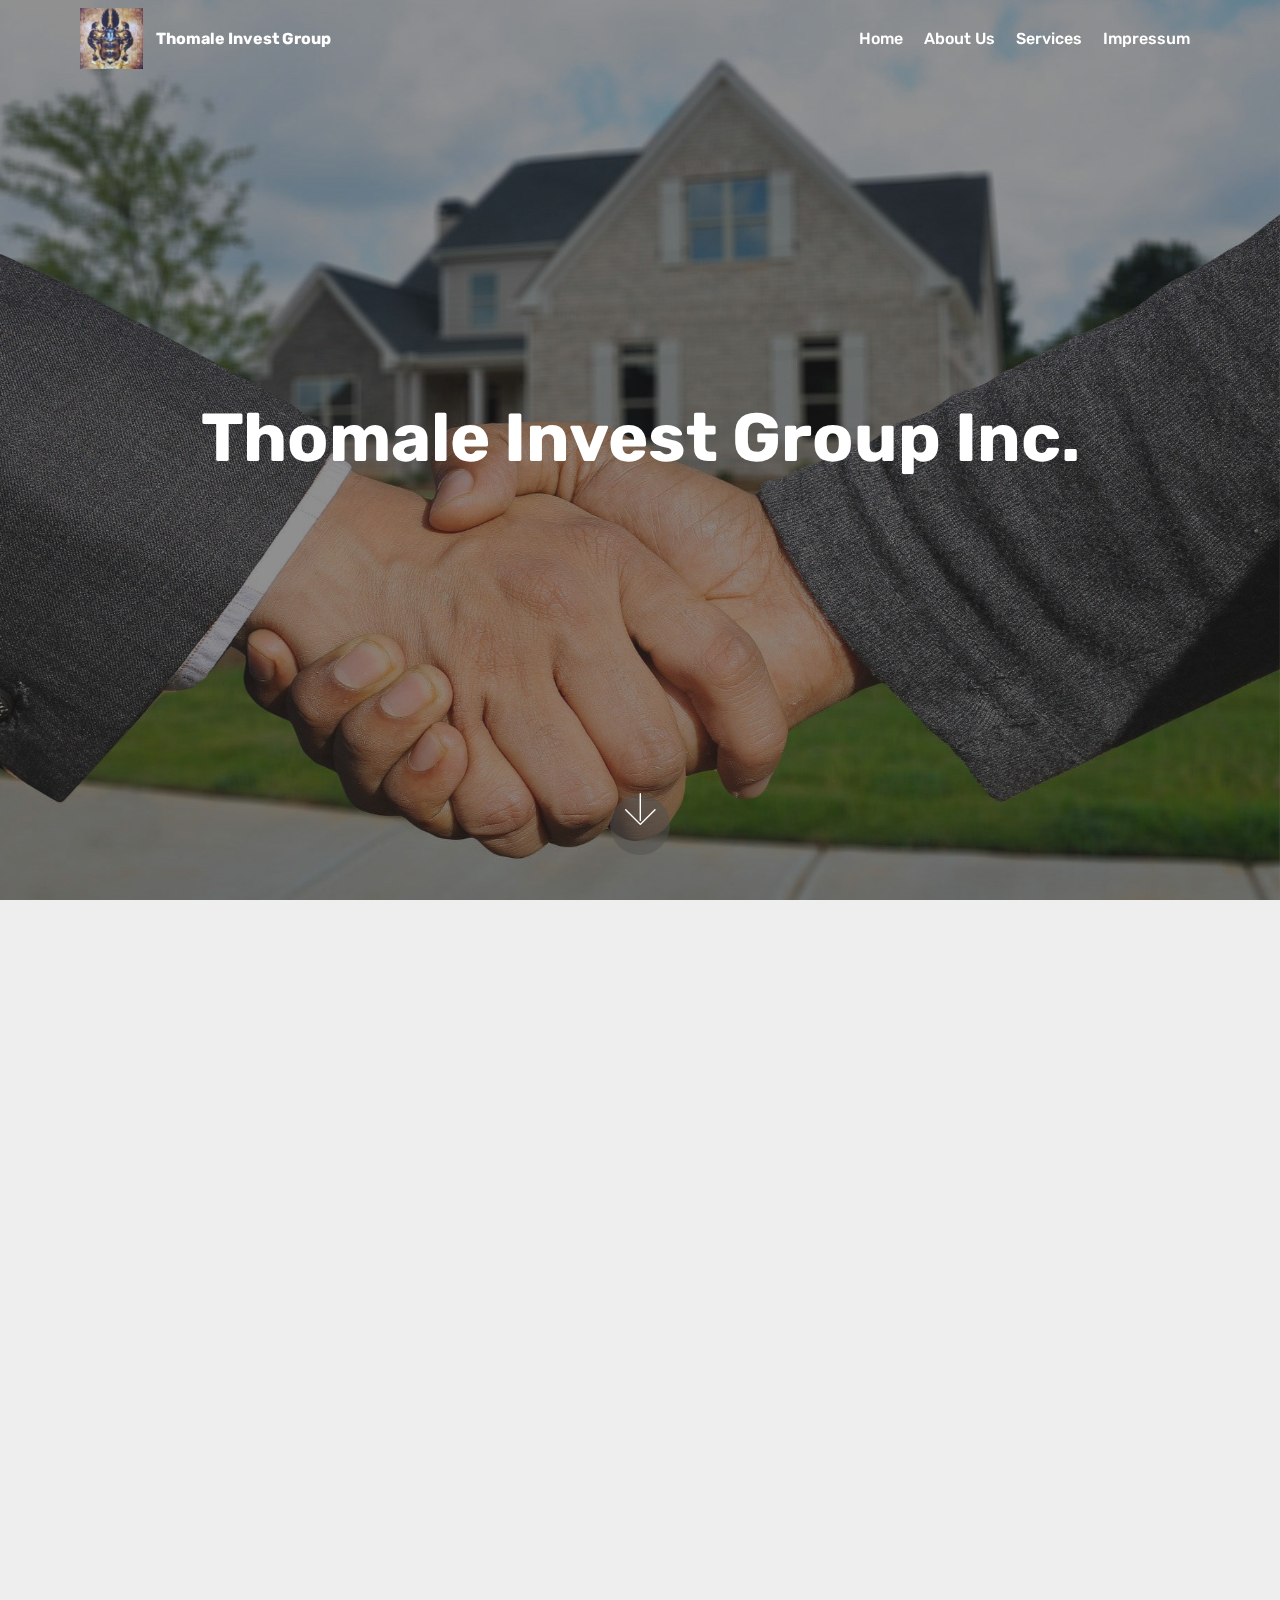
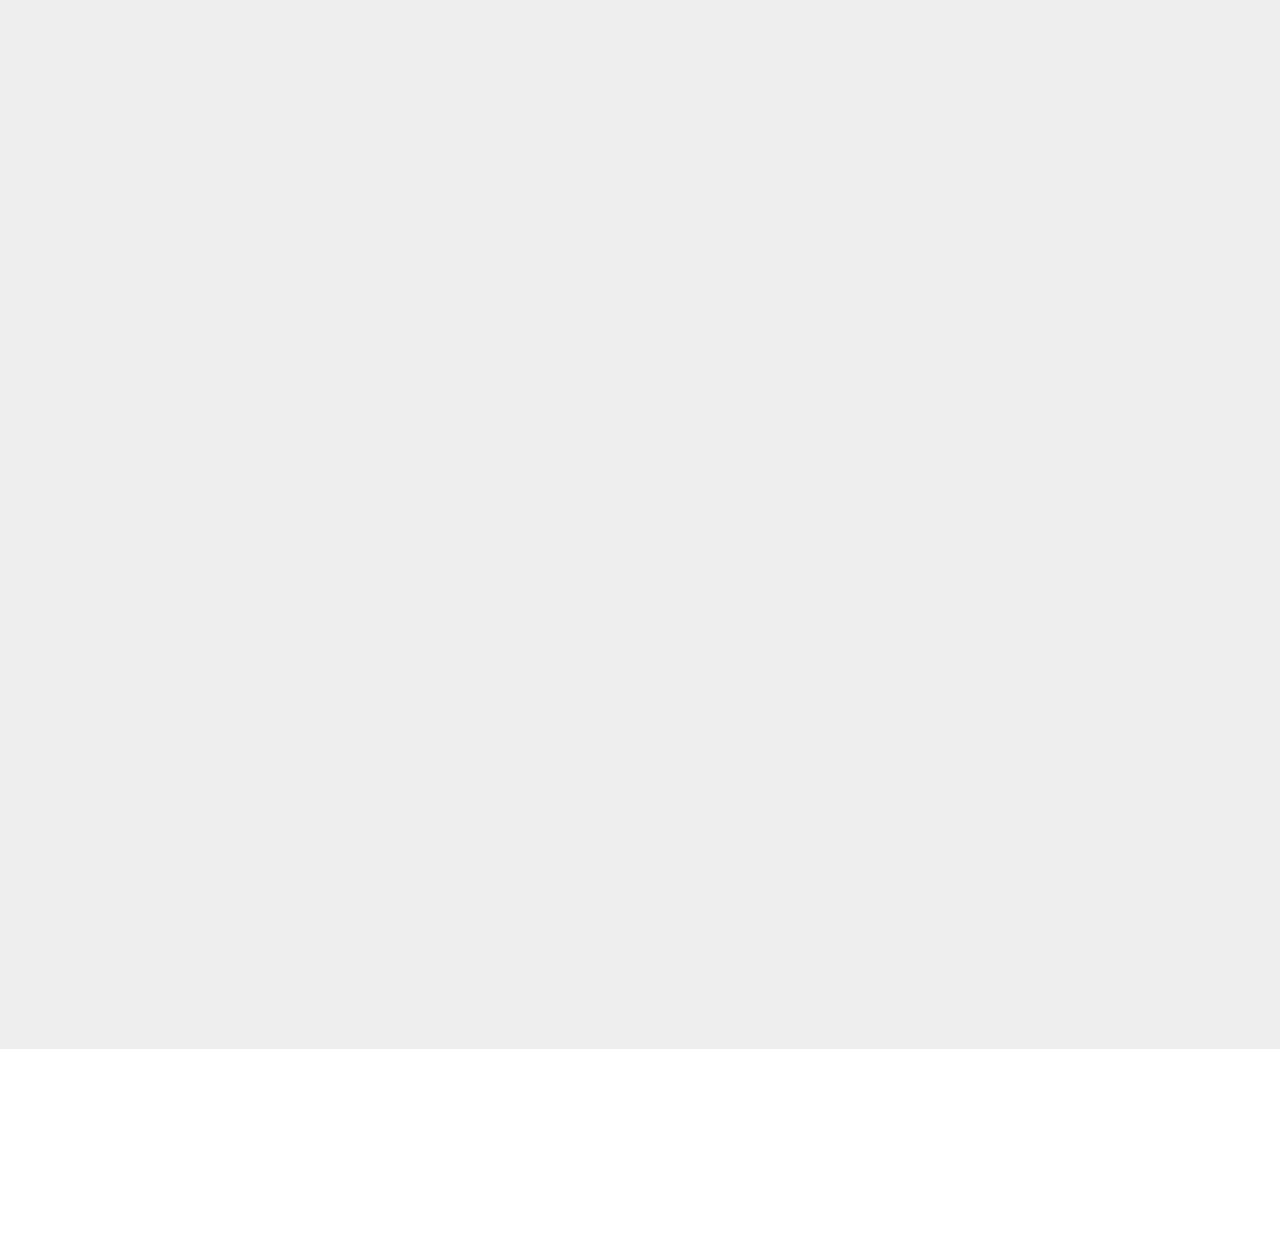
==== impressum.html @ fad1cc2f "Review fixes" ====
<!DOCTYPE html>
<html>

<head>

    <meta charset="UTF-8">
    <meta http-equiv="X-UA-Compatible" content="IE=edge">
    <meta name="viewport" content="width=device-width, initial-scale=1, minimum-scale=1">
    <link rel="shortcut icon" href="assets/images/whatsapp-image-2020-10-21-at-6.54.36-pm-121x121.jpeg" type="image/x-icon">
    <meta name="description" content="">


    <title>Home</title>
    <link rel="stylesheet" href="assets/web/assets/mobirise-icons/mobirise-icons.css">
    <link rel="stylesheet" href="assets/bootstrap/css/bootstrap.min.css">
    <link rel="stylesheet" href="assets/bootstrap/css/bootstrap-grid.min.css">
    <link rel="stylesheet" href="assets/bootstrap/css/bootstrap-reboot.min.css">
    <link rel="stylesheet" href="assets/tether/tether.min.css">
    <link rel="stylesheet" href="assets/dropdown/css/style.css">
    <link rel="stylesheet" href="assets/animatecss/animate.min.css">
    <link rel="stylesheet" href="assets/socicon/css/styles.css">
    <link rel="stylesheet" href="assets/theme/css/style.css">
    <link rel="preload" as="style" href="assets/mobirise/css/mbr-additional.css">
    <link rel="stylesheet" href="assets/mobirise/css/mbr-additional.css" type="text/css">




</head>

<body>

    <section class="menu cid-seFHYPfTKw" once="menu" id="menu2-0">

        <nav class="navbar navbar-expand beta-menu navbar-dropdown align-items-center navbar-fixed-top navbar-toggleable-sm bg-color transparent">
            <button class="navbar-toggler navbar-toggler-right" type="button" data-toggle="collapse" data-target="#navbarSupportedContent" aria-controls="navbarSupportedContent" aria-expanded="false" aria-label="Toggle navigation">
            <div class="hamburger">
                <span></span>
                <span></span>
                <span></span>
                <span></span>
            </div>
        </button>
            <div class="menu-logo">
                <div class="navbar-brand">
                    <span class="navbar-logo">
                    <a href="index.html">
                        <img src="assets/images/whatsapp-image-2020-10-21-at-6.54.36-pm-121x121.jpeg" alt="Logo" style="height: 3.8rem;">
                    </a>
                </span>
                    <span class="navbar-caption-wrap"><a class="navbar-caption text-white display-4" href="index.html">
                        Thomale Invest Group</a></span>
                </div>
            </div>
            <div class="collapse navbar-collapse" id="navbarSupportedContent">
                <ul class="navbar-nav nav-dropdown nav-right" data-app-modern-menu="true">
                    <li class="nav-item">
                        <a class="nav-link link text-white text-primary display-4" href="index.html">
                        Home</a>
                    </li>
                    <li class="nav-item"><a class="nav-link link text-white text-primary display-4" href="index.html#content4-6">
                        About Us</a></li>
                    <li class="nav-item">
                        <a class="nav-link link text-white text-primary display-4" href="index.html#services1-5">
                        Services</a>
                    </li>
                    <li class="nav-item">
                        <a class="nav-link link text-white text-primary display-4" href="impressum.html">Impressum</a>
                    </li>
                </ul>

            </div>
        </nav>
    </section>


    <section class="cid-seFJC91Iyc mbr-fullscreen mbr-parallax-background" id="header2-2">



        <div class="mbr-overlay" style="opacity: 0.5; background-color: rgb(35, 35, 35);"></div>

        <div class="container align-center">
            <div class="row justify-content-md-center">
                <div class="mbr-white col-md-10">
                    <h1 class="mbr-section-title mbr-bold pb-3 mbr-fonts-style display-1">
                        Thomale Invest Group Inc.</h1>
                </div>
            </div>
        </div>
        <div class="mbr-arrow hidden-sm-down" aria-hidden="true">
            <a href="#next">
                <i class="mbri-down mbr-iconfont"></i>
            </a>
        </div>
    </section>


    <section class="mbr-section content4 cid-seMXXVkCe4" id="content4-a">



        <div class="container">
            <div class="media-container-row">
                <div class="title col-12 col-md-8">
                    <h2 class="align-center pb-3 mbr-fonts-style display-2">
                        Impressum</h2>
                </div>
            </div>
        </div>
    </section>

    <section class="mbr-section article content1 cid-seMY2ea6zZ" id="content1-b">

        <div class="container">
            <div class="media-container-row">
                <div class="mbr-text col-12 mbr-fonts-style display-7 col-md-8">
                    <p><br></p>
                    <p><strong>Address</strong></p>
                    <p>Thomale Invest Group Inc.</p>
                    <p>Westgate Center, Bonita Beach Road , Suite 1-3</p>
                    <p>Bonita Springs FLORIDA 3665</p>
                    <p>USA</p>
                    <p><strong>Disclaimer</strong></p>
                    <p><strong><br></strong></p>
                    <p><strong>Limitation of liability for internal content</strong></p>
                    <p><strong><br></strong></p>
                    <p>The content of our website has been compiled with meticulous care and to the best of our knowledge. However, we cannot assume any liability for the up-to-dateness, completeness or accuracy of any of the pages.</p>
                    <p><br></p>
                    <p>We as service providers are liable for our own content on these pages in accordance with general laws. However, we as service providers are not under obligation to monitor external information provided or stored on our website. Once
                        we have become aware of a specific infringement of the law, we will immediately remove the content in question. Any liability concerning this matter can only be assumed from the point in time at which the infringement becomes known
                        to us.</p>
                    <p><strong><br></strong></p>
                    <p><strong>Limitation of liability for external links and offers</strong></p>
                    <p><strong><br></strong></p>
                    <p>Our website contains links/offers to the websites of third parties („external links/offers“). As the content of these websites is not under our control, we cannot assume any liability for such external content. In all cases, the provider
                        of information of the linked websites is liable for the content and accuracy of the information provided. At the point in time when the links were placed, no infringements of the law were recognisable to us. As soon as an infringement
                        of the law becomes known to us, we will immediately remove the link in question.</p>
                    <p><strong><br></strong></p>
                    <p><strong>Copyright</strong></p>
                    <p><strong><br></strong></p>
                    <p>The content and works published on this website are governed by the copyright laws. Any duplication, processing, distribution or any form of utilization beyond the scope of copyright law shall require the prior written consent of the
                        author or authors in question.</p>
                    <p><strong><br></strong></p>
                    <p><strong>Data Protection</strong></p>
                    <p><strong><br></strong></p>
                    <p>A visit to our website can result in the storage on our server of information about the access (date, time, page accessed). This does not represent any analysis of personal data (e.g., name, address or e-mail address). If personal
                        data are collected, this only occurs – to the extent possible – with the prior consent of the user of the website. Any forwarding of the data to third parties without the express consent of the user shall not take place.</p>
                    <p><strong><br></strong></p>
                    <p>The use by third parties of all published contact details for the purpose of advertising is expressly excluded. We reserve the right to take legal steps in the case of the unsolicited sending of advertising information; e.g., by means
                        of spam mail.</p>
                    <p><strong><br></strong></p>
                </div>
            </div>
        </div>
    </section>

    <section class="cid-seFKuv2isV mbr-reveal" id="footer2-4">

        <div class="container">
            <div class="footer-lower">
                <div class="media-container-row">
                    <div class="col-sm-12">
                        <hr>
                    </div>
                </div>
                <div class="media-container-row mbr-white">
                    <div class="col-sm-6 copyright">
                        <p class="mbr-text mbr-fonts-style display-7">
                            © Copyright 2020 Thomale Invest Group Inc - All Rights Reserved
                        </p>
                    </div>
                    <div class="col-md-6">

                    </div>
                </div>
            </div>
        </div>
    </section>
    <script src="assets/web/assets/jquery/jquery.min.js"></script>
    <script src="assets/popper/popper.min.js"></script>
    <script src="assets/bootstrap/js/bootstrap.min.js"></script>
    <script src="assets/tether/tether.min.js"></script>
    <script src="assets/smoothscroll/smooth-scroll.js"></script>
    <script src="assets/dropdown/js/nav-dropdown.js"></script>
    <script src="assets/dropdown/js/navbar-dropdown.js"></script>
    <script src="assets/touchswipe/jquery.touch-swipe.min.js"></script>
    <script src="assets/viewportchecker/jquery.viewportchecker.js"></script>
    <script src="assets/parallax/jarallax.min.js"></script>
    <script src="assets/theme/js/script.js"></script>


    <div id="scrollToTop" class="scrollToTop mbr-arrow-up"><a style="text-align: center;"><i class="mbr-arrow-up-icon mbr-arrow-up-icon-cm cm-icon cm-icon-smallarrow-up"></i></a></div>
    <input name="animation" type="hidden">
</body>

</html>
---- assets/web/assets/mobirise-icons/mobirise-icons.css ----
@font-face {
  font-family: 'MobiriseIcons';
  src:  url('mobirise-icons.eot?spat4u');
  src:  url('mobirise-icons.eot?spat4u#iefix') format('embedded-opentype'),
    url('mobirise-icons.ttf?spat4u') format('truetype'),
    url('mobirise-icons.woff?spat4u') format('woff'),
    url('mobirise-icons.svg?spat4u#MobiriseIcons') format('svg');
  font-weight: normal;
  font-style: normal;
  font-display: swap;
}

[class^="mbri-"], [class*=" mbri-"] {
  /* use !important to prevent issues with browser extensions that change fonts */
  font-family: MobiriseIcons !important;
  speak: none;
  font-style: normal;
  font-weight: normal;
  font-variant: normal;
  text-transform: none;
  line-height: 1;

  /* Better Font Rendering =========== */
  -webkit-font-smoothing: antialiased;
  -moz-osx-font-smoothing: grayscale;
}

.mbri-add-submenu:before {
  content: "\e900";
}
.mbri-alert:before {
  content: "\e901";
}
.mbri-align-center:before {
  content: "\e902";
}
.mbri-align-justify:before {
  content: "\e903";
}
.mbri-align-left:before {
  content: "\e904";
}
.mbri-align-right:before {
  content: "\e905";
}
.mbri-android:before {
  content: "\e906";
}
.mbri-apple:before {
  content: "\e907";
}
.mbri-arrow-down:before {
  content: "\e908";
}
.mbri-arrow-next:before {
  content: "\e909";
}
.mbri-arrow-prev:before {
  content: "\e90a";
}
.mbri-arrow-up:before {
  content: "\e90b";
}
.mbri-bold:before {
  content: "\e90c";
}
.mbri-bookmark:before {
  content: "\e90d";
}
.mbri-bootstrap:before {
  content: "\e90e";
}
.mbri-briefcase:before {
  content: "\e90f";
}
.mbri-browse:before {
  content: "\e910";
}
.mbri-bulleted-list:before {
  content: "\e911";
}
.mbri-calendar:before {
  content: "\e912";
}
.mbri-camera:before {
  content: "\e913";
}
.mbri-cart-add:before {
  content: "\e914";
}
.mbri-cart-full:before {
  content: "\e915";
}
.mbri-cash:before {
  content: "\e916";
}
.mbri-change-style:before {
  content: "\e917";
}
.mbri-chat:before {
  content: "\e918";
}
.mbri-clock:before {
  content: "\e919";
}
.mbri-close:before {
  content: "\e91a";
}
.mbri-cloud:before {
  content: "\e91b";
}
.mbri-code:before {
  content: "\e91c";
}
.mbri-contact-form:before {
  content: "\e91d";
}
.mbri-credit-card:before {
  content: "\e91e";
}
.mbri-cursor-click:before {
  content: "\e91f";
}
.mbri-cust-feedback:before {
  content: "\e920";
}
.mbri-database:before {
  content: "\e921";
}
.mbri-delivery:before {
  content: "\e922";
}
.mbri-desktop:before {
  content: "\e923";
}
.mbri-devices:before {
  content: "\e924";
}
.mbri-down:before {
  content: "\e925";
}
.mbri-download:before {
  content: "\e989";
}
.mbri-drag-n-drop:before {
  content: "\e927";
}
.mbri-drag-n-drop2:before {
  content: "\e928";
}
.mbri-edit:before {
  content: "\e929";
}
.mbri-edit2:before {
  content: "\e92a";
}
.mbri-error:before {
  content: "\e92b";
}
.mbri-extension:before {
  content: "\e92c";
}
.mbri-features:before {
  content: "\e92d";
}
.mbri-file:before {
  content: "\e92e";
}
.mbri-flag:before {
  content: "\e92f";
}
.mbri-folder:before {
  content: "\e930";
}
.mbri-gift:before {
  content: "\e931";
}
.mbri-github:before {
  content: "\e932";
}
.mbri-globe:before {
  content: "\e933";
}
.mbri-globe-2:before {
  content: "\e934";
}
.mbri-growing-chart:before {
  content: "\e935";
}
.mbri-hearth:before {
  content: "\e936";
}
.mbri-help:before {
  content: "\e937";
}
.mbri-home:before {
  content: "\e938";
}
.mbri-hot-cup:before {
  content: "\e939";
}
.mbri-idea:before {
  content: "\e93a";
}
.mbri-image-gallery:before {
  content: "\e93b";
}
.mbri-image-slider:before {
  content: "\e93c";
}
.mbri-info:before {
  content: "\e93d";
}
.mbri-italic:before {
  content: "\e93e";
}
.mbri-key:before {
  content: "\e93f";
}
.mbri-laptop:before {
  content: "\e940";
}
.mbri-layers:before {
  content: "\e941";
}
.mbri-left-right:before {
  content: "\e942";
}
.mbri-left:before {
  content: "\e943";
}
.mbri-letter:before {
  content: "\e944";
}
.mbri-like:before {
  content: "\e945";
}
.mbri-link:before {
  content: "\e946";
}
.mbri-lock:before {
  content: "\e947";
}
.mbri-login:before {
  content: "\e948";
}
.mbri-logout:before {
  content: "\e949";
}
.mbri-magic-stick:before {
  content: "\e94a";
}
.mbri-map-pin:before {
  content: "\e94b";
}
.mbri-menu:before {
  content: "\e94c";
}
.mbri-mobile:before {
  content: "\e94d";
}
.mbri-mobile2:before {
  content: "\e94e";
}
.mbri-mobirise:before {
  content: "\e94f";
}
.mbri-more-horizontal:before {
  content: "\e950";
}
.mbri-more-vertical:before {
  content: "\e951";
}
.mbri-music:before {
  content: "\e952";
}
.mbri-new-file:before {
  content: "\e953";
}
.mbri-numbered-list:before {
  content: "\e954";
}
.mbri-opened-folder:before {
  content: "\e955";
}
.mbri-pages:before {
  content: "\e956";
}
.mbri-paper-plane:before {
  content: "\e957";
}
.mbri-paperclip:before {
  content: "\e958";
}
.mbri-photo:before {
  content: "\e959";
}
.mbri-photos:before {
  content: "\e95a";
}
.mbri-pin:before {
  content: "\e95b";
}
.mbri-play:before {
  content: "\e95c";
}
.mbri-plus:before {
  content: "\e95d";
}
.mbri-preview:before {
  content: "\e95e";
}
.mbri-print:before {
  content: "\e95f";
}
.mbri-protect:before {
  content: "\e960";
}
.mbri-question:before {
  content: "\e961";
}
.mbri-quote-left:before {
  content: "\e962";
}
.mbri-quote-right:before {
  content: "\e963";
}
.mbri-refresh:before {
  content: "\e964";
}
.mbri-responsive:before {
  content: "\e965";
}
.mbri-right:before {
  content: "\e966";
}
.mbri-rocket:before {
  content: "\e967";
}
.mbri-sad-face:before {
  content: "\e968";
}
.mbri-sale:before {
  content: "\e969";
}
.mbri-save:before {
  content: "\e96a";
}
.mbri-search:before {
  content: "\e96b";
}
.mbri-setting:before {
  content: "\e96c";
}
.mbri-setting2:before {
  content: "\e96d";
}
.mbri-setting3:before {
  content: "\e96e";
}
.mbri-share:before {
  content: "\e96f";
}
.mbri-shopping-bag:before {
  content: "\e970";
}
.mbri-shopping-basket:before {
  content: "\e971";
}
.mbri-shopping-cart:before {
  content: "\e972";
}
.mbri-sites:before {
  content: "\e973";
}
.mbri-smile-face:before {
  content: "\e974";
}
.mbri-speed:before {
  content: "\e975";
}
.mbri-star:before {
  content: "\e976";
}
.mbri-success:before {
  content: "\e977";
}
.mbri-sun:before {
  content: "\e978";
}
.mbri-sun2:before {
  content: "\e979";
}
.mbri-tablet:before {
  content: "\e97a";
}
.mbri-tablet-vertical:before {
  content: "\e97b";
}
.mbri-target:before {
  content: "\e97c";
}
.mbri-timer:before {
  content: "\e97d";
}
.mbri-to-ftp:before {
  content: "\e97e";
}
.mbri-to-local-drive:before {
  content: "\e97f";
}
.mbri-touch-swipe:before {
  content: "\e980";
}
.mbri-touch:before {
  content: "\e981";
}
.mbri-trash:before {
  content: "\e982";
}
.mbri-underline:before {
  content: "\e983";
}
.mbri-unlink:before {
  content: "\e984";
}
.mbri-unlock:before {
  content: "\e985";
}
.mbri-up-down:before {
  content: "\e986";
}
.mbri-up:before {
  content: "\e987";
}
.mbri-update:before {
  content: "\e988";
}
.mbri-upload:before {
 content: "\e926"; 
}
.mbri-user:before {
  content: "\e98a";
}
.mbri-user2:before {
  content: "\e98b";
}
.mbri-users:before {
  content: "\e98c";
}
.mbri-video:before {
  content: "\e98d";
}
.mbri-video-play:before {
  content: "\e98e";
}
.mbri-watch:before {
  content: "\e98f";
}
.mbri-website-theme:before {
  content: "\e990";
}
.mbri-wifi:before {
  content: "\e991";
}
.mbri-windows:before {
  content: "\e992";
}
.mbri-zoom-out:before {
  content: "\e993";
}
.mbri-redo:before {
  content: "\e994";
}
.mbri-undo:before {
  content: "\e995";
}
---- assets/dropdown/css/style.css ----
.navbar-dropdown {
  left: 0;
  padding: 0;
  position: absolute;
  right: 0;
  top: 0;
  transition: all 0.45s ease;
  z-index: 1030;
  background: #282828; }
  .navbar-dropdown .navbar-logo {
    margin-right: 0.8rem;
    transition: margin 0.3s ease-in-out;
    vertical-align: middle; }
    .navbar-dropdown .navbar-logo img {
      height: 3.125rem;
      transition: all 0.3s ease-in-out; }
    .navbar-dropdown .navbar-logo.mbr-iconfont {
      font-size: 3.125rem;
      line-height: 3.125rem; }
  .navbar-dropdown .navbar-caption {
    font-weight: 700;
    white-space: normal;
    vertical-align: -4px;
    line-height: 3.125rem !important; }
    .navbar-dropdown .navbar-caption, .navbar-dropdown .navbar-caption:hover {
      color: inherit;
      text-decoration: none; }
  .navbar-dropdown .mbr-iconfont + .navbar-caption {
    vertical-align: -1px; }
  .navbar-dropdown.navbar-fixed-top {
    position: fixed; }
  .navbar-dropdown .navbar-brand span {
    vertical-align: -4px; }
  .navbar-dropdown.bg-color.transparent {
    background: none; }
  .navbar-dropdown.navbar-short .navbar-brand {
    padding: 0.625rem 0; }
    .navbar-dropdown.navbar-short .navbar-brand span {
      vertical-align: -1px; }
  .navbar-dropdown.navbar-short .navbar-caption {
    line-height: 2.375rem !important;
    vertical-align: -2px; }
  .navbar-dropdown.navbar-short .navbar-logo {
    margin-right: 0.5rem; }
    .navbar-dropdown.navbar-short .navbar-logo img {
      height: 2.375rem; }
    .navbar-dropdown.navbar-short .navbar-logo.mbr-iconfont {
      font-size: 2.375rem;
      line-height: 2.375rem; }
  .navbar-dropdown.navbar-short .mbr-table-cell {
    height: 3.625rem; }
  .navbar-dropdown .navbar-close {
    left: 0.6875rem;
    position: fixed;
    top: 0.75rem;
    z-index: 1000; }
  .navbar-dropdown .hamburger-icon {
    content: "";
    display: inline-block;
    vertical-align: middle;
    width: 16px;
    -webkit-box-shadow: 0 -6px 0 1px #282828,0 0 0 1px #282828,0 6px 0 1px #282828;
    -moz-box-shadow: 0 -6px 0 1px #282828,0 0 0 1px #282828,0 6px 0 1px #282828;
    box-shadow: 0 -6px 0 1px #282828,0 0 0 1px #282828,0 6px 0 1px #282828; }

.dropdown-menu .dropdown-toggle[data-toggle="dropdown-submenu"]::after {
  border-bottom: 0.35em solid transparent;
  border-left: 0.35em solid;
  border-right: 0;
  border-top: 0.35em solid transparent;
  margin-left: 0.3rem; }

.dropdown-menu .dropdown-item:focus {
  outline: 0; }

.nav-dropdown {
  font-size: 0.75rem;
  font-weight: 500;
  height: auto !important; }
  .nav-dropdown .nav-btn {
    padding-left: 1rem; }
  .nav-dropdown .link {
    margin: .667em 1.667em;
    font-weight: 500;
    padding: 0;
    transition: color .2s ease-in-out; }
    .nav-dropdown .link.dropdown-toggle {
      margin-right: 2.583em; }
      .nav-dropdown .link.dropdown-toggle::after {
        margin-left: .25rem;
        border-top: 0.35em solid;
        border-right: 0.35em solid transparent;
        border-left: 0.35em solid transparent;
        border-bottom: 0; }
      .nav-dropdown .link.dropdown-toggle[aria-expanded="true"] {
        margin: 0;
        padding: 0.667em 3.263em  0.667em 1.667em; }
  .nav-dropdown .link::after,
  .nav-dropdown .dropdown-item::after {
    color: inherit; }
  .nav-dropdown .btn {
    font-size: 0.75rem;
    font-weight: 700;
    letter-spacing: 0;
    margin-bottom: 0;
    padding-left: 1.25rem;
    padding-right: 1.25rem; }
  .nav-dropdown .dropdown-menu {
    border-radius: 0;
    border: 0;
    left: 0;
    margin: 0;
    padding-bottom: 1.25rem;
    padding-top: 1.25rem;
    position: relative; }
  .nav-dropdown .dropdown-submenu {
    margin-left: 0.125rem;
    top: 0; }
  .nav-dropdown .dropdown-item {
    font-weight: 500;
    line-height: 2;
    padding: 0.3846em 4.615em 0.3846em 1.5385em;
    position: relative;
    transition: color .2s ease-in-out, background-color .2s ease-in-out; }
    .nav-dropdown .dropdown-item::after {
      margin-top: -0.3077em;
      position: absolute;
      right: 1.1538em;
      top: 50%; }
    .nav-dropdown .dropdown-item:focus, .nav-dropdown .dropdown-item:hover {
      background: none; }

@media (max-width: 767px) {
  .nav-dropdown.navbar-toggleable-sm {
    bottom: 0;
    display: none;
    left: 0;
    overflow-x: hidden;
    position: fixed;
    top: 0;
    transform: translateX(-100%);
    -ms-transform: translateX(-100%);
    -webkit-transform: translateX(-100%);
    width: 18.75rem;
    z-index: 999; } }
.nav-dropdown.navbar-toggleable-xl {
  bottom: 0;
  display: none;
  left: 0;
  overflow-x: hidden;
  position: fixed;
  top: 0;
  transform: translateX(-100%);
  -ms-transform: translateX(-100%);
  -webkit-transform: translateX(-100%);
  width: 18.75rem;
  z-index: 999; }

.nav-dropdown-sm {
  display: block !important;
  overflow-x: hidden;
  overflow: auto;
  padding-top: 3.875rem; }
  .nav-dropdown-sm::after {
    content: "";
    display: block;
    height: 3rem;
    width: 100%; }
  .nav-dropdown-sm.collapse.in ~ .navbar-close {
    display: block !important; }
  .nav-dropdown-sm.collapsing, .nav-dropdown-sm.collapse.in {
    transform: translateX(0);
    -ms-transform: translateX(0);
    -webkit-transform: translateX(0);
    transition: all 0.25s ease-out;
    -webkit-transition: all 0.25s ease-out;
    background: #282828; }
  .nav-dropdown-sm.collapsing[aria-expanded="false"] {
    transform: translateX(-100%);
    -ms-transform: translateX(-100%);
    -webkit-transform: translateX(-100%); }
  .nav-dropdown-sm .nav-item {
    display: block;
    margin-left: 0 !important;
    padding-left: 0; }
  .nav-dropdown-sm .link,
  .nav-dropdown-sm .dropdown-item {
    border-top: 1px dotted rgba(255, 255, 255, 0.1);
    font-size: 0.8125rem;
    line-height: 1.6;
    margin: 0 !important;
    padding: 0.875rem 2.4rem 0.875rem 1.5625rem !important;
    position: relative;
    white-space: normal; }
    .nav-dropdown-sm .link:focus, .nav-dropdown-sm .link:hover,
    .nav-dropdown-sm .dropdown-item:focus,
    .nav-dropdown-sm .dropdown-item:hover {
      background: rgba(0, 0, 0, 0.2) !important;
      color: #c0a375; }
  .nav-dropdown-sm .nav-btn {
    position: relative;
    padding: 1.5625rem 1.5625rem 0 1.5625rem; }
    .nav-dropdown-sm .nav-btn::before {
      border-top: 1px dotted rgba(255, 255, 255, 0.1);
      content: "";
      left: 0;
      position: absolute;
      top: 0;
      width: 100%; }
    .nav-dropdown-sm .nav-btn + .nav-btn {
      padding-top: 0.625rem; }
      .nav-dropdown-sm .nav-btn + .nav-btn::before {
        display: none; }
  .nav-dropdown-sm .btn {
    padding: 0.625rem 0; }
  .nav-dropdown-sm .dropdown-toggle[data-toggle="dropdown-submenu"]::after {
    margin-left: .25rem;
    border-top: 0.35em solid;
    border-right: 0.35em solid transparent;
    border-left: 0.35em solid transparent;
    border-bottom: 0; }
  .nav-dropdown-sm .dropdown-toggle[data-toggle="dropdown-submenu"][aria-expanded="true"]::after {
    border-top: 0;
    border-right: 0.35em solid transparent;
    border-left: 0.35em solid transparent;
    border-bottom: 0.35em solid; }
  .nav-dropdown-sm .dropdown-menu {
    margin: 0;
    padding: 0;
    position: relative;
    top: 0;
    left: 0;
    width: 100%;
    border: 0;
    float: none;
    border-radius: 0;
    background: none; }
  .nav-dropdown-sm .dropdown-submenu {
    left: 100%;
    margin-left: 0.125rem;
    margin-top: -1.25rem;
    top: 0; }

.navbar-toggleable-sm .nav-dropdown .dropdown-menu {
  position: absolute; }

.navbar-toggleable-sm .nav-dropdown .dropdown-submenu {
  left: 100%;
  margin-left: 0.125rem;
  margin-top: -1.25rem;
  top: 0; }

.navbar-toggleable-sm.opened .nav-dropdown .dropdown-menu {
  position: relative; }

.navbar-toggleable-sm.opened .nav-dropdown .dropdown-submenu {
  left: 0;
  margin-left: 00rem;
  margin-top: 0rem;
  top: 0; }

.is-builder .nav-dropdown.collapsing {
  transition: none !important; }

/*# sourceMappingURL=style.css.map */
---- assets/socicon/css/styles.css ----
@charset "UTF-8";

@font-face {
  font-family: 'Socicon';
  src:  url('../fonts/socicon.eot');
  src:  url('../fonts/socicon.eot?#iefix') format('embedded-opentype'),
    url('../fonts/socicon.woff2') format('woff2'),
    url('../fonts/socicon.ttf') format('truetype'),
    url('../fonts/socicon.woff') format('woff'),
    url('../fonts/socicon.svg#socicon') format('svg');
  font-weight: normal;
  font-style: normal;
}

[data-icon]:before {
  font-family: "socicon" !important;
  content: attr(data-icon);
  font-style: normal !important;
  font-weight: normal !important;
  font-variant: normal !important;
  text-transform: none !important;
  speak: none;
  line-height: 1;
  -webkit-font-smoothing: antialiased;
  -moz-osx-font-smoothing: grayscale;
}

[class^="socicon-"], [class*=" socicon-"] {
  /* use !important to prevent issues with browser extensions that change fonts */
  font-family: 'Socicon' !important;
  speak: none;
  font-style: normal;
  font-weight: normal;
  font-variant: normal;
  text-transform: none;
  line-height: 1;

  /* Better Font Rendering =========== */
  -webkit-font-smoothing: antialiased;
  -moz-osx-font-smoothing: grayscale;
}

.socicon-eitaa:before {
  content: "\e97c";
}
.socicon-soroush:before {
  content: "\e97d";
}
.socicon-bale:before {
  content: "\e97e";
}
.socicon-zazzle:before {
  content: "\e97b";
}
.socicon-society6:before {
  content: "\e97a";
}
.socicon-redbubble:before {
  content: "\e979";
}
.socicon-avvo:before {
  content: "\e978";
}
.socicon-stitcher:before {
  content: "\e977";
}
.socicon-googlehangouts:before {
  content: "\e974";
}
.socicon-dlive:before {
  content: "\e975";
}
.socicon-vsco:before {
  content: "\e976";
}
.socicon-flipboard:before {
  content: "\e973";
}
.socicon-ubuntu:before {
  content: "\e958";
}
.socicon-artstation:before {
  content: "\e959";
}
.socicon-invision:before {
  content: "\e95a";
}
.socicon-torial:before {
  content: "\e95b";
}
.socicon-collectorz:before {
  content: "\e95c";
}
.socicon-seenthis:before {
  content: "\e95d";
}
.socicon-googleplaymusic:before {
  content: "\e95e";
}
.socicon-debian:before {
  content: "\e95f";
}
.socicon-filmfreeway:before {
  content: "\e960";
}
.socicon-gnome:before {
  content: "\e961";
}
.socicon-itchio:before {
  content: "\e962";
}
.socicon-jamendo:before {
  content: "\e963";
}
.socicon-mix:before {
  content: "\e964";
}
.socicon-sharepoint:before {
  content: "\e965";
}
.socicon-tinder:before {
  content: "\e966";
}
.socicon-windguru:before {
  content: "\e967";
}
.socicon-cdbaby:before {
  content: "\e968";
}
.socicon-elementaryos:before {
  content: "\e969";
}
.socicon-stage32:before {
  content: "\e96a";
}
.socicon-tiktok:before {
  content: "\e96b";
}
.socicon-gitter:before {
  content: "\e96c";
}
.socicon-letterboxd:before {
  content: "\e96d";
}
.socicon-threema:before {
  content: "\e96e";
}
.socicon-splice:before {
  content: "\e96f";
}
.socicon-metapop:before {
  content: "\e970";
}
.socicon-naver:before {
  content: "\e971";
}
.socicon-remote:before {
  content: "\e972";
}
.socicon-internet:before {
  content: "\e957";
}
.socicon-moddb:before {
  content: "\e94b";
}
.socicon-indiedb:before {
  content: "\e94c";
}
.socicon-traxsource:before {
  content: "\e94d";
}
.socicon-gamefor:before {
  content: "\e94e";
}
.socicon-pixiv:before {
  content: "\e94f";
}
.socicon-myanimelist:before {
  content: "\e950";
}
.socicon-blackberry:before {
  content: "\e951";
}
.socicon-wickr:before {
  content: "\e952";
}
.socicon-spip:before {
  content: "\e953";
}
.socicon-napster:before {
  content: "\e954";
}
.socicon-beatport:before {
  content: "\e955";
}
.socicon-hackerone:before {
  content: "\e956";
}
.socicon-hackernews:before {
  content: "\e946";
}
.socicon-smashwords:before {
  content: "\e947";
}
.socicon-kobo:before {
  content: "\e948";
}
.socicon-bookbub:before {
  content: "\e949";
}
.socicon-mailru:before {
  content: "\e94a";
}
.socicon-gitlab:before {
  content: "\e945";
}
.socicon-instructables:before {
  content: "\e944";
}
.socicon-portfolio:before {
  content: "\e943";
}
.socicon-codered:before {
  content: "\e940";
}
.socicon-origin:before {
  content: "\e941";
}
.socicon-nextdoor:before {
  content: "\e942";
}
.socicon-udemy:before {
  content: "\e93f";
}
.socicon-livemaster:before {
  content: "\e93e";
}
.socicon-crunchbase:before {
  content: "\e93b";
}
.socicon-homefy:before {
  content: "\e93c";
}
.socicon-calendly:before {
  content: "\e93d";
}
.socicon-realtor:before {
  content: "\e90f";
}
.socicon-tidal:before {
  content: "\e910";
}
.socicon-qobuz:before {
  content: "\e911";
}
.socicon-natgeo:before {
  content: "\e912";
}
.socicon-mastodon:before {
  content: "\e913";
}
.socicon-unsplash:before {
  content: "\e914";
}
.socicon-homeadvisor:before {
  content: "\e915";
}
.socicon-angieslist:before {
  content: "\e916";
}
.socicon-codepen:before {
  content: "\e917";
}
.socicon-slack:before {
  content: "\e918";
}
.socicon-openaigym:before {
  content: "\e919";
}
.socicon-logmein:before {
  content: "\e91a";
}
.socicon-fiverr:before {
  content: "\e91b";
}
.socicon-gotomeeting:before {
  content: "\e91c";
}
.socicon-aliexpress:before {
  content: "\e91d";
}
.socicon-guru:before {
  content: "\e91e";
}
.socicon-appstore:before {
  content: "\e91f";
}
.socicon-homes:before {
  content: "\e920";
}
.socicon-zoom:before {
  content: "\e921";
}
.socicon-alibaba:before {
  content: "\e922";
}
.socicon-craigslist:before {
  content: "\e923";
}
.socicon-wix:before {
  content: "\e924";
}
.socicon-redfin:before {
  content: "\e925";
}
.socicon-googlecalendar:before {
  content: "\e926";
}
.socicon-shopify:before {
  content: "\e927";
}
.socicon-freelancer:before {
  content: "\e928";
}
.socicon-seedrs:before {
  content: "\e929";
}
.socicon-bing:before {
  content: "\e92a";
}
.socicon-doodle:before {
  content: "\e92b";
}
.socicon-bonanza:before {
  content: "\e92c";
}
.socicon-squarespace:before {
  content: "\e92d";
}
.socicon-toptal:before {
  content: "\e92e";
}
.socicon-gust:before {
  content: "\e92f";
}
.socicon-ask:before {
  content: "\e930";
}
.socicon-trulia:before {
  content: "\e931";
}
.socicon-loomly:before {
  content: "\e932";
}
.socicon-ghost:before {
  content: "\e933";
}
.socicon-upwork:before {
  content: "\e934";
}
.socicon-fundable:before {
  content: "\e935";
}
.socicon-booking:before {
  content: "\e936";
}
.socicon-googlemaps:before {
  content: "\e937";
}
.socicon-zillow:before {
  content: "\e938";
}
.socicon-niconico:before {
  content: "\e939";
}
.socicon-toneden:before {
  content: "\e93a";
}
.socicon-augment:before {
  content: "\e908";
}
.socicon-bitbucket:before {
  content: "\e909";
}
.socicon-fyuse:before {
  content: "\e90a";
}
.socicon-yt-gaming:before {
  content: "\e90b";
}
.socicon-sketchfab:before {
  content: "\e90c";
}
.socicon-mobcrush:before {
  content: "\e90d";
}
.socicon-microsoft:before {
  content: "\e90e";
}
.socicon-pandora:before {
  content: "\e907";
}
.socicon-messenger:before {
  content: "\e906";
}
.socicon-gamewisp:before {
  content: "\e905";
}
.socicon-bloglovin:before {
  content: "\e904";
}
.socicon-tunein:before {
  content: "\e903";
}
.socicon-gamejolt:before {
  content: "\e901";
}
.socicon-trello:before {
  content: "\e902";
}
.socicon-spreadshirt:before {
  content: "\e900";
}
.socicon-500px:before {
  content: "\e000";
}
.socicon-8tracks:before {
  content: "\e001";
}
.socicon-airbnb:before {
  content: "\e002";
}
.socicon-alliance:before {
  content: "\e003";
}
.socicon-amazon:before {
  content: "\e004";
}
.socicon-amplement:before {
  content: "\e005";
}
.socicon-android:before {
  content: "\e006";
}
.socicon-angellist:before {
  content: "\e007";
}
.socicon-apple:before {
  content: "\e008";
}
.socicon-appnet:before {
  content: "\e009";
}
.socicon-baidu:before {
  content: "\e00a";
}
.socicon-bandcamp:before {
  content: "\e00b";
}
.socicon-battlenet:before {
  content: "\e00c";
}
.socicon-mixer:before {
  content: "\e00d";
}
.socicon-bebee:before {
  content: "\e00e";
}
.socicon-bebo:before {
  content: "\e00f";
}
.socicon-behance:before {
  content: "\e010";
}
.socicon-blizzard:before {
  content: "\e011";
}
.socicon-blogger:before {
  content: "\e012";
}
.socicon-buffer:before {
  content: "\e013";
}
.socicon-chrome:before {
  content: "\e014";
}
.socicon-coderwall:before {
  content: "\e015";
}
.socicon-curse:before {
  content: "\e016";
}
.socicon-dailymotion:before {
  content: "\e017";
}
.socicon-deezer:before {
  content: "\e018";
}
.socicon-delicious:before {
  content: "\e019";
}
.socicon-deviantart:before {
  content: "\e01a";
}
.socicon-diablo:before {
  content: "\e01b";
}
.socicon-digg:before {
  content: "\e01c";
}
.socicon-discord:before {
  content: "\e01d";
}
.socicon-disqus:before {
  content: "\e01e";
}
.socicon-douban:before {
  content: "\e01f";
}
.socicon-draugiem:before {
  content: "\e020";
}
.socicon-dribbble:before {
  content: "\e021";
}
.socicon-drupal:before {
  content: "\e022";
}
.socicon-ebay:before {
  content: "\e023";
}
.socicon-ello:before {
  content: "\e024";
}
.socicon-endomodo:before {
  content: "\e025";
}
.socicon-envato:before {
  content: "\e026";
}
.socicon-etsy:before {
  content: "\e027";
}
.socicon-facebook:before {
  content: "\e028";
}
.socicon-feedburner:before {
  content: "\e029";
}
.socicon-filmweb:before {
  content: "\e02a";
}
.socicon-firefox:before {
  content: "\e02b";
}
.socicon-flattr:before {
  content: "\e02c";
}
.socicon-flickr:before {
  content: "\e02d";
}
.socicon-formulr:before {
  content: "\e02e";
}
.socicon-forrst:before {
  content: "\e02f";
}
.socicon-foursquare:before {
  content: "\e030";
}
.socicon-friendfeed:before {
  content: "\e031";
}
.socicon-github:before {
  content: "\e032";
}
.socicon-goodreads:before {
  content: "\e033";
}
.socicon-google:before {
  content: "\e034";
}
.socicon-googlescholar:before {
  content: "\e035";
}
.socicon-googlegroups:before {
  content: "\e036";
}
.socicon-googlephotos:before {
  content: "\e037";
}
.socicon-googleplus:before {
  content: "\e038";
}
.socicon-grooveshark:before {
  content: "\e039";
}
.socicon-hackerrank:before {
  content: "\e03a";
}
.socicon-hearthstone:before {
  content: "\e03b";
}
.socicon-hellocoton:before {
  content: "\e03c";
}
.socicon-heroes:before {
  content: "\e03d";
}
.socicon-smashcast:before {
  content: "\e03e";
}
.socicon-horde:before {
  content: "\e03f";
}
.socicon-houzz:before {
  content: "\e040";
}
.socicon-icq:before {
  content: "\e041";
}
.socicon-identica:before {
  content: "\e042";
}
.socicon-imdb:before {
  content: "\e043";
}
.socicon-instagram:before {
  content: "\e044";
}
.socicon-issuu:before {
  content: "\e045";
}
.socicon-istock:before {
  content: "\e046";
}
.socicon-itunes:before {
  content: "\e047";
}
.socicon-keybase:before {
  content: "\e048";
}
.socicon-lanyrd:before {
  content: "\e049";
}
.socicon-lastfm:before {
  content: "\e04a";
}
.socicon-line:before {
  content: "\e04b";
}
.socicon-linkedin:before {
  content: "\e04c";
}
.socicon-livejournal:before {
  content: "\e04d";
}
.socicon-lyft:before {
  content: "\e04e";
}
.socicon-macos:before {
  content: "\e04f";
}
.socicon-mail:before {
  content: "\e050";
}
.socicon-medium:before {
  content: "\e051";
}
.socicon-meetup:before {
  content: "\e052";
}
.socicon-mixcloud:before {
  content: "\e053";
}
.socicon-modelmayhem:before {
  content: "\e054";
}
.socicon-mumble:before {
  content: "\e055";
}
.socicon-myspace:before {
  content: "\e056";
}
.socicon-newsvine:before {
  content: "\e057";
}
.socicon-nintendo:before {
  content: "\e058";
}
.socicon-npm:before {
  content: "\e059";
}
.socicon-odnoklassniki:before {
  content: "\e05a";
}
.socicon-openid:before {
  content: "\e05b";
}
.socicon-opera:before {
  content: "\e05c";
}
.socicon-outlook:before {
  content: "\e05d";
}
.socicon-overwatch:before {
  content: "\e05e";
}
.socicon-patreon:before {
  content: "\e05f";
}
.socicon-paypal:before {
  content: "\e060";
}
.socicon-periscope:before {
  content: "\e061";
}
.socicon-persona:before {
  content: "\e062";
}
.socicon-pinterest:before {
  content: "\e063";
}
.socicon-play:before {
  content: "\e064";
}
.socicon-player:before {
  content: "\e065";
}
.socicon-playstation:before {
  content: "\e066";
}
.socicon-pocket:before {
  content: "\e067";
}
.socicon-qq:before {
  content: "\e068";
}
.socicon-quora:before {
  content: "\e069";
}
.socicon-raidcall:before {
  content: "\e06a";
}
.socicon-ravelry:before {
  content: "\e06b";
}
.socicon-reddit:before {
  content: "\e06c";
}
.socicon-renren:before {
  content: "\e06d";
}
.socicon-researchgate:before {
  content: "\e06e";
}
.socicon-residentadvisor:before {
  content: "\e06f";
}
.socicon-reverbnation:before {
  content: "\e070";
}
.socicon-rss:before {
  content: "\e071";
}
.socicon-sharethis:before {
  content: "\e072";
}
.socicon-skype:before {
  content: "\e073";
}
.socicon-slideshare:before {
  content: "\e074";
}
.socicon-smugmug:before {
  content: "\e075";
}
.socicon-snapchat:before {
  content: "\e076";
}
.socicon-songkick:before {
  content: "\e077";
}
.socicon-soundcloud:before {
  content: "\e078";
}
.socicon-spotify:before {
  content: "\e079";
}
.socicon-stackexchange:before {
  content: "\e07a";
}
.socicon-stackoverflow:before {
  content: "\e07b";
}
.socicon-starcraft:before {
  content: "\e07c";
}
.socicon-stayfriends:before {
  content: "\e07d";
}
.socicon-steam:before {
  content: "\e07e";
}
.socicon-storehouse:before {
  content: "\e07f";
}
.socicon-strava:before {
  content: "\e080";
}
.socicon-streamjar:before {
  content: "\e081";
}
.socicon-stumbleupon:before {
  content: "\e082";
}
.socicon-swarm:before {
  content: "\e083";
}
.socicon-teamspeak:before {
  content: "\e084";
}
.socicon-teamviewer:before {
  content: "\e085";
}
.socicon-technorati:before {
  content: "\e086";
}
.socicon-telegram:before {
  content: "\e087";
}
.socicon-tripadvisor:before {
  content: "\e088";
}
.socicon-tripit:before {
  content: "\e089";
}
.socicon-triplej:before {
  content: "\e08a";
}
.socicon-tumblr:before {
  content: "\e08b";
}
.socicon-twitch:before {
  content: "\e08c";
}
.socicon-twitter:before {
  content: "\e08d";
}
.socicon-uber:before {
  content: "\e08e";
}
.socicon-ventrilo:before {
  content: "\e08f";
}
.socicon-viadeo:before {
  content: "\e090";
}
.socicon-viber:before {
  content: "\e091";
}
.socicon-viewbug:before {
  content: "\e092";
}
.socicon-vimeo:before {
  content: "\e093";
}
.socicon-vine:before {
  content: "\e094";
}
.socicon-vkontakte:before {
  content: "\e095";
}
.socicon-warcraft:before {
  content: "\e096";
}
.socicon-wechat:before {
  content: "\e097";
}
.socicon-weibo:before {
  content: "\e098";
}
.socicon-whatsapp:before {
  content: "\e099";
}
.socicon-wikipedia:before {
  content: "\e09a";
}
.socicon-windows:before {
  content: "\e09b";
}
.socicon-wordpress:before {
  content: "\e09c";
}
.socicon-wykop:before {
  content: "\e09d";
}
.socicon-xbox:before {
  content: "\e09e";
}
.socicon-xing:before {
  content: "\e09f";
}
.socicon-yahoo:before {
  content: "\e0a0";
}
.socicon-yammer:before {
  content: "\e0a1";
}
.socicon-yandex:before {
  content: "\e0a2";
}
.socicon-yelp:before {
  content: "\e0a3";
}
.socicon-younow:before {
  content: "\e0a4";
}
.socicon-youtube:before {
  content: "\e0a5";
}
.socicon-zapier:before {
  content: "\e0a6";
}
.socicon-zerply:before {
  content: "\e0a7";
}
.socicon-zomato:before {
  content: "\e0a8";
}
.socicon-zynga:before {
  content: "\e0a9";
}
---- assets/theme/css/style.css ----
/*!
 * Mobirise v4 theme (https://mobirise.com/)
 * Copyright 2017 Mobirise
 */
section {
  background-color: #eeeeee;
}

.form-control:focus {
  box-shadow: none;
}

:focus {
  outline: none;
}

body {
  font-style: normal;
  line-height: 1.5;
}

section,
.container,
.container-fluid {
  position: relative;
  word-wrap: break-word;
}

a.mbr-iconfont:hover {
  text-decoration: none;
}

.article .lead p,
.article .lead ul,
.article .lead ol,
.article .lead pre,
.article .lead blockquote {
  margin-bottom: 0;
}

ul,
ol,
pre,
blockquote {
  margin-bottom: 2.3125rem;
}

pre {
  background: #f4f4f4;
  padding: 10px 24px;
  white-space: pre-wrap;
}

.inactive {
  -webkit-user-select: none;
  -moz-user-select: none;
  -ms-user-select: none;
  user-select: none;
  pointer-events: none;
  -webkit-user-drag: none;
  user-drag: none;
}

.mbr-section__comments .row {
  justify-content: center;
  -webkit-justify-content: center;
}

a {
  font-style: normal;
  font-weight: 400;
  cursor: pointer;
}

a, a:hover {
  text-decoration: none;
}

figure {
  margin-bottom: 0;
}

body {
  color: #232323;
}

h1,
h2,
h3,
h4,
h5,
h6,
.h1,
.h2,
.h3,
.h4,
.h5,
.h6,
.display-1,
.display-2,
.display-3,
.display-4 {
  line-height: 1;
  word-break: break-word;
  word-wrap: break-word;
}

.mbr-section-title {
  font-style: normal;
  line-height: 1.2;
}

.mbr-section-subtitle {
  line-height: 1.3;
}

.mbr-text {
  font-style: normal;
  line-height: 1.6;
}

b,
strong {
  font-weight: bold;
}

blockquote {
  padding: 10px 0 10px 20px;
  position: relative;
  border-left: 2px solid;
  border-color: #ff3366;
}

input:-webkit-autofill, input:-webkit-autofill:hover, input:-webkit-autofill:focus, input:-webkit-autofill:active {
  transition-delay: 9999s;
  transition-property: background-color, color;
}

textarea[type='hidden'] {
  display: none;
}

body {
  position: relative;
}

section {
  background-position: 50% 50%;
  background-repeat: no-repeat;
  background-size: cover;
}

section .mbr-background-video,
section .mbr-background-video-preview {
  position: absolute;
  bottom: 0;
  left: 0;
  right: 0;
  top: 0;
}

.hidden {
  visibility: hidden;
}

.mbr-z-index20 {
  z-index: 20;
}

/*! Base colors */
.mbr-white {
  color: #ffffff;
}

.mbr-black {
  color: #000000;
}

.mbr-bg-white {
  background-color: #ffffff;
}

.mbr-bg-black {
  background-color: #000000;
}

/*! Text-aligns */
.align-left {
  text-align: left;
}

.align-center {
  text-align: center;
}

.align-right {
  text-align: right;
}

@media (max-width: 767px) {
  .align-left,
  .align-center,
  .align-right,
  .mbr-section-btn,
  .mbr-section-title {
    text-align: center;
  }
}

/*! Font-weight  */
.mbr-light {
  font-weight: 300;
}

.mbr-regular {
  font-weight: 400;
}

.mbr-semibold {
  font-weight: 500;
}

.mbr-bold {
  font-weight: 700;
}

/*! Media  */
.media-size-item {
  -moz-flex: 1 1 auto;
  -o-flex: 1 1 auto;
  flex: 1 1 auto;
}

.media-content {
  flex-basis: 100%;
}

.media-container-row {
  display: flex;
  flex-direction: row;
  flex-wrap: wrap;
  justify-content: center;
  align-content: center;
  align-items: start;
}

.media-container-row .media-size-item {
  width: 400px;
}

.media-container-column {
  display: flex;
  flex-direction: column;
  flex-wrap: wrap;
  justify-content: center;
  align-content: center;
  align-items: stretch;
}

.media-container-column > * {
  width: 100%;
}

@media (min-width: 992px) {
  .media-container-row {
    flex-wrap: nowrap;
  }
}

figure {
  overflow: hidden;
}

figure[mbr-media-size] {
  transition: width 0.1s;
}

.mbr-figure img,
.mbr-figure iframe {
  display: block;
  width: 100%;
}

.card {
  background-color: transparent;
  border: none;
}

.card-box {
  width: 100%;
}

.card-img {
  text-align: center;
  flex-shrink: 0;
  -webkit-flex-shrink: 0;
}

.media {
  max-width: 100%;
  margin: 0 auto;
}

.mbr-figure {
  -ms-grid-row-align: center;
  align-self: center;
}

.media-container > div {
  max-width: 100%;
}

.mbr-figure img,
.card-img img {
  width: 100%;
}

@media (max-width: 991px) {
  .media-size-item {
    width: auto !important;
  }
  .media {
    width: auto;
  }
  .mbr-figure {
    width: 100% !important;
  }
}

/*! Buttons */
.btn {
  font-weight: 500;
  border-width: 2px;
  font-style: normal;
  letter-spacing: 1px;
  margin: .4rem .8rem;
  white-space: normal;
  transition: all .3s ease-in-out;
  display: inline-flex;
  align-items: center;
  justify-content: center;
  word-break: break-word;
  -webkit-align-items: center;
  -webkit-justify-content: center;
  display: -webkit-inline-flex;
}

.btn-sm {
  font-weight: 500;
  letter-spacing: 1px;
  transition: all .3s ease-in-out;
}

.btn-md {
  font-weight: 500;
  letter-spacing: 1px;
  margin: .4rem .8rem !important;
  transition: all .3s ease-in-out;
}

.btn-lg {
  font-weight: 500;
  letter-spacing: 1px;
  margin: .4rem .8rem !important;
  transition: all .3s ease-in-out;
}

.mbr-section-btn {
  margin-left: -0.25rem;
  margin-right: -0.25rem;
  font-size: 0;
}

nav .mbr-section-btn {
  margin-left: 0rem;
  margin-right: 0rem;
}

.btn-form {
  border-radius: 0;
}

.btn-form:hover {
  cursor: pointer;
}

/*! Btn icon margin */
.btn .mbr-iconfont,
.btn.btn-sm .mbr-iconfont {
  cursor: pointer;
  margin-right: 0.5rem;
}

.btn.btn-md .mbr-iconfont,
.btn.btn-md .mbr-iconfont {
  margin-right: 0.8rem;
}

.mbr-regular {
  font-weight: 400;
}

.mbr-semibold {
  font-weight: 500;
}

.mbr-bold {
  font-weight: 700;
}

[type='submit'] {
  -webkit-appearance: none;
}

/*! Full-screen */
.mbr-fullscreen .mbr-overlay {
  min-height: 100vh;
}

.mbr-fullscreen {
  display: flex;
  display: -moz-flex;
  display: -ms-flex;
  display: -o-flex;
  align-items: center;
  -webkit-align-items: center;
  min-height: 100vh;
  padding-top: 3rem;
  padding-bottom: 3rem;
}

/*! Map */
.map {
  height: 25rem;
  position: relative;
}

.map iframe {
  width: 100%;
  height: 100%;
}

.mbr-overlay {
  background-color: #000;
  bottom: 0;
  left: 0;
  opacity: .5;
  position: absolute;
  right: 0;
  top: 0;
  z-index: 0;
  pointer-events: none;
}

/* Form */
blockquote {
  font-style: italic;
  padding: 10px 0 10px 20px;
  font-size: 1.09rem;
  position: relative;
  border-width: 3px;
}

.form-control {
  background-color: #f5f5f5;
  box-shadow: none;
  color: #565656;
  line-height: 1.43;
  min-height: 3.5em;
  padding: 1.07em .5em;
}

.form-control, .form-control:focus {
  border: 1px solid #e8e8e8;
}

.form-active .form-control:invalid {
  border-color: red;
}

.form-control-label {
  position: relative;
  cursor: pointer;
  margin-bottom: .357em;
  padding: 0;
}

.alert {
  color: #ffffff;
  border-radius: 0;
  border: 0;
  font-size: .875rem;
  line-height: 1.5;
  margin-bottom: 1.875rem;
  padding: 1.25rem;
  position: relative;
}

.alert.alert-form::after {
  background-color: inherit;
  bottom: -7px;
  content: "";
  display: block;
  height: 14px;
  left: 50%;
  margin-left: -7px;
  position: absolute;
  transform: rotate(45deg);
  width: 14px;
  -webkit-transform: rotate(45deg);
}

.form-asterisk {
  font-family: initial;
  position: absolute;
  top: -2px;
  font-weight: normal;
}

/*! Scroll to top arrow */
#scrollToTop a i:before {
  content: '';
  position: absolute;
  height: 40%;
  top: 25%;
  background: #fff;
  width: 2px;
  left: calc(50% - 1px);
}

#scrollToTop a i:after {
  content: '';
  position: absolute;
  display: block;
  border-top: 2px solid #fff;
  border-right: 2px solid #fff;
  width: 40%;
  height: 40%;
  left: 30%;
  bottom: 30%;
  transform: rotate(135deg);
  -webkit-transform: rotate(135deg);
}

.mbr-arrow-up {
  bottom: 25px;
  right: 90px;
  position: fixed;
  text-align: right;
  z-index: 5000;
  color: #ffffff;
  font-size: 32px;
  transform: rotate(180deg);
  -webkit-transform: rotate(180deg);
}

.mbr-arrow-up a {
  background: rgba(0, 0, 0, 0.2);
  border-radius: 3px;
  color: #fff;
  display: inline-block;
  height: 60px;
  width: 60px;
  outline-style: none !important;
  position: relative;
  text-decoration: none;
  transition: all 0.3s ease-in-out;
  cursor: pointer;
  text-align: center;
}

.mbr-arrow-up a:hover {
  background-color: rgba(0, 0, 0, 0.4);
}

.mbr-arrow-up a i {
  line-height: 60px;
}

.mbr-arrow-up-icon {
  display: block;
  color: #fff;
}

.mbr-arrow-up-icon::before {
  content: '\203a';
  display: inline-block;
  font-family: serif;
  font-size: 32px;
  line-height: 1;
  font-style: normal;
  position: relative;
  top: 6px;
  left: -4px;
  -webkit-transform: rotate(-90deg);
  transform: rotate(-90deg);
}

/*! Arrow Down */
.mbr-arrow {
  position: absolute;
  bottom: 45px;
  left: 50%;
  width: 60px;
  height: 60px;
  cursor: pointer;
  background-color: rgba(80, 80, 80, 0.5);
  border-radius: 50%;
  -webkit-transform: translateX(-50%);
  transform: translateX(-50%);
}

.mbr-arrow > a {
  display: inline-block;
  text-decoration: none;
  outline-style: none;
  -webkit-animation: arrowdown 1.7s ease-in-out infinite;
  animation: arrowdown 1.7s ease-in-out infinite;
}

.mbr-arrow > a > i {
  position: absolute;
  top: -2px;
  left: 15px;
  font-size: 2rem;
}

@keyframes arrowdown {
  0% {
    transform: translateY(0px);
    -webkit-transform: translateY(0px);
  }
  50% {
    transform: translateY(-5px);
    -webkit-transform: translateY(-5px);
  }
  100% {
    transform: translateY(0px);
    -webkit-transform: translateY(0px);
  }
}

@-webkit-keyframes arrowdown {
  0% {
    transform: translateY(0px);
    -webkit-transform: translateY(0px);
  }
  50% {
    transform: translateY(-5px);
    -webkit-transform: translateY(-5px);
  }
  100% {
    transform: translateY(0px);
    -webkit-transform: translateY(0px);
  }
}

@media (max-width: 500px) {
  .mbr-arrow-up {
    left: 50%;
    right: auto;
    transform: translateX(-50%) rotate(180deg);
    -webkit-transform: translateX(-50%) rotate(180deg);
  }
}

/*Gradients animation*/
@keyframes gradient-animation {
  from {
    background-position: 0% 100%;
    -webkit-animation-timing-function: ease-in-out;
            animation-timing-function: ease-in-out;
  }
  to {
    background-position: 100% 0%;
    -webkit-animation-timing-function: ease-in-out;
            animation-timing-function: ease-in-out;
  }
}

@-webkit-keyframes gradient-animation {
  from {
    background-position: 0% 100%;
    -webkit-animation-timing-function: ease-in-out;
            animation-timing-function: ease-in-out;
  }
  to {
    background-position: 100% 0%;
    -webkit-animation-timing-function: ease-in-out;
            animation-timing-function: ease-in-out;
  }
}

.bg-gradient {
  background-size: 200% 200%;
  animation: gradient-animation 5s infinite alternate;
  -webkit-animation: gradient-animation 5s infinite alternate;
}

.menu .navbar-brand {
  display: -webkit-flex;
}

.menu .navbar-brand span {
  display: flex;
  display: -webkit-flex;
}

.menu .navbar-brand .navbar-caption-wrap {
  display: -webkit-flex;
}

.menu .navbar-brand .navbar-logo img {
  display: -webkit-flex;
}

@media (min-width: 768px) and (max-width: 1023px) {
  .menu .navbar-toggleable-sm .navbar-nav {
    display: -ms-flexbox;
  }
}

@media (max-width: 1023px) {
  .menu .navbar-collapse {
    max-height: 93.5vh;
  }
  .menu .navbar-collapse.show {
    overflow: auto;
  }
}

@media (min-width: 1024px) {
  .menu .navbar-nav.nav-dropdown {
    display: -webkit-flex;
  }
  .menu .navbar-toggleable-sm .navbar-collapse {
    display: -webkit-flex !important;
  }
  .menu .collapsed .navbar-collapse {
    max-height: 93.5vh;
  }
  .menu .collapsed .navbar-collapse.show {
    overflow: auto;
  }
}

@media (max-width: 767px) {
  .menu .navbar-collapse {
    max-height: 80vh;
  }
}

/* Others*/
.note-check a[data-value=Rubik] {
  font-style: normal;
}

.mbr-arrow a {
  color: #ffffff;
}

@media (max-width: 767px) {
  .mbr-arrow {
    display: none;
  }
}

.navbar {
  display: -webkit-flex;
  -webkit-flex-wrap: wrap;
  -webkit-align-items: center;
  -webkit-justify-content: space-between;
}

.navbar-collapse {
  -webkit-flex-basis: 100%;
  -webkit-flex-grow: 1;
  -webkit-align-items: center;
}

.nav-dropdown .link {
  padding: 0.667em 1.667em !important;
  margin: 0 !important;
}

.nav {
  display: -webkit-flex;
  -webkit-flex-wrap: wrap;
}

.row {
  display: -webkit-flex;
  -webkit-flex-wrap: wrap;
}

.justify-content-center {
  -webkit-justify-content: center;
}

.form-inline {
  display: -webkit-flex;
  -webkit-align-items: center;
}

.card-wrapper {
  -webkit-flex: 1;
}

.carousel-control {
  z-index: 10;
  display: -webkit-flex;
  -webkit-align-items: center;
  -webkit-justify-content: center;
}

.carousel-controls {
  display: -webkit-flex;
}

.media {
  display: -webkit-flex;
}

.form-group:focus {
  outline: none;
}

.jq-selectbox__select {
  padding: 1.07em 0.5em;
  position: absolute;
  top: 0;
  left: 0;
  width: 100%;
}

.jq-selectbox__dropdown {
  position: absolute;
  top: 100%;
  left: 0 !important;
  width: 100% !important;
}

.jq-selectbox__trigger-arrow {
  -webkit-transform: translateY(-50%);
          transform: translateY(-50%);
}

.jq-selectbox li {
  padding: 1.07em 0.5em;
}

input[type='range'] {
  padding-left: 0 !important;
  padding-right: 0 !important;
}

.modal-dialog,
.modal-content {
  height: 100%;
}

.modal-dialog .carousel-inner {
  height: calc(100vh - 1.75rem);
}

@media (max-width: 575px) {
  .modal-dialog .carousel-inner {
    height: calc(100vh - 1rem);
  }
}

.carousel-item {
  text-align: center;
}

.carousel-item img {
  margin: auto;
}

.navbar-toggler {
  align-self: flex-start;
  padding: 0.25rem 0.75rem;
  font-size: 1.25rem;
  line-height: 1;
  background: transparent;
  border: 1px solid transparent;
  border-radius: 0.25rem;
}

.navbar-toggler:focus,
.navbar-toggler:hover {
  text-decoration: none;
}

.navbar-toggler-icon {
  display: inline-block;
  width: 1.5em;
  height: 1.5em;
  vertical-align: middle;
  content: '';
  background: no-repeat center center;
  background-size: 100% 100%;
}

.navbar-toggler-left {
  position: absolute;
  left: 1rem;
}

.navbar-toggler-right {
  position: absolute;
  right: 1rem;
}

@media (max-width: 575px) {
  .navbar-toggleable .navbar-nav .dropdown-menu {
    position: static;
    float: none;
  }
  .navbar-toggleable > .container {
    padding-right: 0;
    padding-left: 0;
  }
}

@media (min-width: 576px) {
  .navbar-toggleable {
    flex-direction: row;
    flex-wrap: nowrap;
    align-items: center;
  }
  .navbar-toggleable .navbar-nav {
    flex-direction: row;
  }
  .navbar-toggleable .navbar-nav .nav-link {
    padding-right: 0.5rem;
    padding-left: 0.5rem;
  }
  .navbar-toggleable > .container {
    display: flex;
    flex-wrap: nowrap;
    align-items: center;
  }
  .navbar-toggleable .navbar-collapse {
    display: flex !important;
    width: 100%;
  }
  .navbar-toggleable .navbar-toggler {
    display: none;
  }
}

@media (max-width: 767px) {
  .navbar-toggleable-sm .navbar-nav .dropdown-menu {
    position: static;
    float: none;
  }
  .navbar-toggleable-sm > .container {
    padding-right: 0;
    padding-left: 0;
  }
}

@media (min-width: 768px) {
  .navbar-toggleable-sm {
    flex-direction: row;
    flex-wrap: nowrap;
    align-items: center;
  }
  .navbar-toggleable-sm .navbar-nav {
    flex-direction: row;
  }
  .navbar-toggleable-sm .navbar-nav .nav-link {
    padding-right: 0.5rem;
    padding-left: 0.5rem;
  }
  .navbar-toggleable-sm > .container {
    display: flex;
    flex-wrap: nowrap;
    align-items: center;
  }
  .navbar-toggleable-sm .navbar-collapse {
    display: none;
    width: 100%;
  }
  .navbar-toggleable-sm .navbar-toggler {
    display: none;
  }
}

@media (max-width: 1023px) {
  .navbar-toggleable-md .navbar-nav .dropdown-menu {
    position: static;
    float: none;
  }
  .navbar-toggleable-md > .container {
    padding-right: 0;
    padding-left: 0;
  }
}

@media (min-width: 1024px) {
  .navbar-toggleable-md {
    flex-direction: row;
    flex-wrap: nowrap;
    align-items: center;
  }
  .navbar-toggleable-md .navbar-nav {
    flex-direction: row;
  }
  .navbar-toggleable-md .navbar-nav .nav-link {
    padding-right: 0.5rem;
    padding-left: 0.5rem;
  }
  .navbar-toggleable-md > .container {
    display: flex;
    flex-wrap: nowrap;
    align-items: center;
  }
  .navbar-toggleable-md .navbar-collapse {
    display: flex !important;
    width: 100%;
  }
  .navbar-toggleable-md .navbar-toggler {
    display: none;
  }
}

@media (max-width: 1199px) {
  .navbar-toggleable-lg .navbar-nav .dropdown-menu {
    position: static;
    float: none;
  }
  .navbar-toggleable-lg > .container {
    padding-right: 0;
    padding-left: 0;
  }
}

@media (min-width: 1200px) {
  .navbar-toggleable-lg {
    flex-direction: row;
    flex-wrap: nowrap;
    align-items: center;
  }
  .navbar-toggleable-lg .navbar-nav {
    flex-direction: row;
  }
  .navbar-toggleable-lg .navbar-nav .nav-link {
    padding-right: 0.5rem;
    padding-left: 0.5rem;
  }
  .navbar-toggleable-lg > .container {
    display: flex;
    flex-wrap: nowrap;
    align-items: center;
  }
  .navbar-toggleable-lg .navbar-collapse {
    display: flex !important;
    width: 100%;
  }
  .navbar-toggleable-lg .navbar-toggler {
    display: none;
  }
}

.navbar-toggleable-xl {
  flex-direction: row;
  flex-wrap: nowrap;
  align-items: center;
}

.navbar-toggleable-xl .navbar-nav .dropdown-menu {
  position: static;
  float: none;
}

.navbar-toggleable-xl > .container {
  padding-right: 0;
  padding-left: 0;
}

.navbar-toggleable-xl .navbar-nav {
  flex-direction: row;
}

.navbar-toggleable-xl .navbar-nav .nav-link {
  padding-right: 0.5rem;
  padding-left: 0.5rem;
}

.navbar-toggleable-xl > .container {
  display: flex;
  flex-wrap: nowrap;
  align-items: center;
}

.navbar-toggleable-xl .navbar-collapse {
  display: flex !important;
  width: 100%;
}

.navbar-toggleable-xl .navbar-toggler {
  display: none;
}

.card-img {
  width: auto;
}

.menu .navbar.collapsed:not(.beta-menu) {
  flex-direction: column;
}

.carousel-item.active,
.carousel-item-next,
.carousel-item-prev {
  display: flex;
}

.note-air-layout .dropup .dropdown-menu,
.note-air-layout .navbar-fixed-bottom .dropdown .dropdown-menu {
  bottom: initial !important;
}

html,
body {
  height: auto;
  min-height: 100vh;
}

.dropup .dropdown-toggle::after {
  display: none;
}
.engine {
	position: absolute;
	text-indent: -2400px;
	text-align: center;
	padding: 0;
	top: 0;
	left: -2400px;
}
---- assets/mobirise/css/mbr-additional.css ----
@import url(https://fonts.googleapis.com/css?family=Rubik:300,400,500,600,700,800,900,300i,400i,500i,600i,700i,800i,900i&display=swap);





body {
  font-family: Rubik;
}
.display-1 {
  font-family: 'Rubik', sans-serif;
  font-size: 4.25rem;
  font-display: swap;
}
.display-1 > .mbr-iconfont {
  font-size: 6.8rem;
}
.display-2 {
  font-family: 'Rubik', sans-serif;
  font-size: 3rem;
  font-display: swap;
}
.display-2 > .mbr-iconfont {
  font-size: 4.8rem;
}
.display-4 {
  font-family: 'Rubik', sans-serif;
  font-size: 1rem;
  font-display: swap;
}
.display-4 > .mbr-iconfont {
  font-size: 1.6rem;
}
.display-5 {
  font-family: 'Rubik', sans-serif;
  font-size: 1.5rem;
  font-display: swap;
}
.display-5 > .mbr-iconfont {
  font-size: 2.4rem;
}
.display-7 {
  font-family: 'Rubik', sans-serif;
  font-size: 1rem;
  font-display: swap;
}
.display-7 > .mbr-iconfont {
  font-size: 1.6rem;
}
/* ---- Fluid typography for mobile devices ---- */
/* 1.4 - font scale ratio ( bootstrap == 1.42857 ) */
/* 100vw - current viewport width */
/* (48 - 20)  48 == 48rem == 768px, 20 == 20rem == 320px(minimal supported viewport) */
/* 0.65 - min scale variable, may vary */
@media (max-width: 768px) {
  .display-1 {
    font-size: 3.4rem;
    font-size: calc( 2.1374999999999997rem + (4.25 - 2.1374999999999997) * ((100vw - 20rem) / (48 - 20)));
    line-height: calc( 1.4 * (2.1374999999999997rem + (4.25 - 2.1374999999999997) * ((100vw - 20rem) / (48 - 20))));
  }
  .display-2 {
    font-size: 2.4rem;
    font-size: calc( 1.7rem + (3 - 1.7) * ((100vw - 20rem) / (48 - 20)));
    line-height: calc( 1.4 * (1.7rem + (3 - 1.7) * ((100vw - 20rem) / (48 - 20))));
  }
  .display-4 {
    font-size: 0.8rem;
    font-size: calc( 1rem + (1 - 1) * ((100vw - 20rem) / (48 - 20)));
    line-height: calc( 1.4 * (1rem + (1 - 1) * ((100vw - 20rem) / (48 - 20))));
  }
  .display-5 {
    font-size: 1.2rem;
    font-size: calc( 1.175rem + (1.5 - 1.175) * ((100vw - 20rem) / (48 - 20)));
    line-height: calc( 1.4 * (1.175rem + (1.5 - 1.175) * ((100vw - 20rem) / (48 - 20))));
  }
}
/* Buttons */
.btn {
  padding: 1rem 3rem;
  border-radius: 3px;
}
.btn-sm {
  padding: 0.6rem 1.5rem;
  border-radius: 3px;
}
.btn-md {
  padding: 1rem 3rem;
  border-radius: 3px;
}
.btn-lg {
  padding: 1.2rem 3.2rem;
  border-radius: 3px;
}
.bg-primary {
  background-color: #149dcc !important;
}
.bg-success {
  background-color: #f7ed4a !important;
}
.bg-info {
  background-color: #82786e !important;
}
.bg-warning {
  background-color: #879a9f !important;
}
.bg-danger {
  background-color: #b1a374 !important;
}
.btn-primary,
.btn-primary:active {
  background-color: #149dcc !important;
  border-color: #149dcc !important;
  color: #ffffff !important;
}
.btn-primary:hover,
.btn-primary:focus,
.btn-primary.focus,
.btn-primary.active {
  color: #ffffff !important;
  background-color: #0d6786 !important;
  border-color: #0d6786 !important;
}
.btn-primary.disabled,
.btn-primary:disabled {
  color: #ffffff !important;
  background-color: #0d6786 !important;
  border-color: #0d6786 !important;
}
.btn-secondary,
.btn-secondary:active {
  background-color: #ffffff !important;
  border-color: #ffffff !important;
  color: #808080 !important;
}
.btn-secondary:hover,
.btn-secondary:focus,
.btn-secondary.focus,
.btn-secondary.active {
  color: #808080 !important;
  background-color: #d9d9d9 !important;
  border-color: #d9d9d9 !important;
}
.btn-secondary.disabled,
.btn-secondary:disabled {
  color: #808080 !important;
  background-color: #d9d9d9 !important;
  border-color: #d9d9d9 !important;
}
.btn-info,
.btn-info:active {
  background-color: #82786e !important;
  border-color: #82786e !important;
  color: #ffffff !important;
}
.btn-info:hover,
.btn-info:focus,
.btn-info.focus,
.btn-info.active {
  color: #ffffff !important;
  background-color: #59524b !important;
  border-color: #59524b !important;
}
.btn-info.disabled,
.btn-info:disabled {
  color: #ffffff !important;
  background-color: #59524b !important;
  border-color: #59524b !important;
}
.btn-success,
.btn-success:active {
  background-color: #f7ed4a !important;
  border-color: #f7ed4a !important;
  color: #3f3c03 !important;
}
.btn-success:hover,
.btn-success:focus,
.btn-success.focus,
.btn-success.active {
  color: #3f3c03 !important;
  background-color: #eadd0a !important;
  border-color: #eadd0a !important;
}
.btn-success.disabled,
.btn-success:disabled {
  color: #3f3c03 !important;
  background-color: #eadd0a !important;
  border-color: #eadd0a !important;
}
.btn-warning,
.btn-warning:active {
  background-color: #879a9f !important;
  border-color: #879a9f !important;
  color: #ffffff !important;
}
.btn-warning:hover,
.btn-warning:focus,
.btn-warning.focus,
.btn-warning.active {
  color: #ffffff !important;
  background-color: #617479 !important;
  border-color: #617479 !important;
}
.btn-warning.disabled,
.btn-warning:disabled {
  color: #ffffff !important;
  background-color: #617479 !important;
  border-color: #617479 !important;
}
.btn-danger,
.btn-danger:active {
  background-color: #b1a374 !important;
  border-color: #b1a374 !important;
  color: #ffffff !important;
}
.btn-danger:hover,
.btn-danger:focus,
.btn-danger.focus,
.btn-danger.active {
  color: #ffffff !important;
  background-color: #8b7d4e !important;
  border-color: #8b7d4e !important;
}
.btn-danger.disabled,
.btn-danger:disabled {
  color: #ffffff !important;
  background-color: #8b7d4e !important;
  border-color: #8b7d4e !important;
}
.btn-white {
  color: #333333 !important;
}
.btn-white,
.btn-white:active {
  background-color: #ffffff !important;
  border-color: #ffffff !important;
  color: #808080 !important;
}
.btn-white:hover,
.btn-white:focus,
.btn-white.focus,
.btn-white.active {
  color: #808080 !important;
  background-color: #d9d9d9 !important;
  border-color: #d9d9d9 !important;
}
.btn-white.disabled,
.btn-white:disabled {
  color: #808080 !important;
  background-color: #d9d9d9 !important;
  border-color: #d9d9d9 !important;
}
.btn-black,
.btn-black:active {
  background-color: #333333 !important;
  border-color: #333333 !important;
  color: #ffffff !important;
}
.btn-black:hover,
.btn-black:focus,
.btn-black.focus,
.btn-black.active {
  color: #ffffff !important;
  background-color: #0d0d0d !important;
  border-color: #0d0d0d !important;
}
.btn-black.disabled,
.btn-black:disabled {
  color: #ffffff !important;
  background-color: #0d0d0d !important;
  border-color: #0d0d0d !important;
}
.btn-primary-outline,
.btn-primary-outline:active {
  background: none;
  border-color: #0b566f;
  color: #0b566f;
}
.btn-primary-outline:hover,
.btn-primary-outline:focus,
.btn-primary-outline.focus,
.btn-primary-outline.active {
  color: #ffffff;
  background-color: #149dcc;
  border-color: #149dcc;
}
.btn-primary-outline.disabled,
.btn-primary-outline:disabled {
  color: #ffffff !important;
  background-color: #149dcc !important;
  border-color: #149dcc !important;
}
.btn-secondary-outline,
.btn-secondary-outline:active {
  background: none;
  border-color: #cccccc;
  color: #cccccc;
}
.btn-secondary-outline:hover,
.btn-secondary-outline:focus,
.btn-secondary-outline.focus,
.btn-secondary-outline.active {
  color: #808080;
  background-color: #ffffff;
  border-color: #ffffff;
}
.btn-secondary-outline.disabled,
.btn-secondary-outline:disabled {
  color: #808080 !important;
  background-color: #ffffff !important;
  border-color: #ffffff !important;
}
.btn-info-outline,
.btn-info-outline:active {
  background: none;
  border-color: #4b453f;
  color: #4b453f;
}
.btn-info-outline:hover,
.btn-info-outline:focus,
.btn-info-outline.focus,
.btn-info-outline.active {
  color: #ffffff;
  background-color: #82786e;
  border-color: #82786e;
}
.btn-info-outline.disabled,
.btn-info-outline:disabled {
  color: #ffffff !important;
  background-color: #82786e !important;
  border-color: #82786e !important;
}
.btn-success-outline,
.btn-success-outline:active {
  background: none;
  border-color: #d2c609;
  color: #d2c609;
}
.btn-success-outline:hover,
.btn-success-outline:focus,
.btn-success-outline.focus,
.btn-success-outline.active {
  color: #3f3c03;
  background-color: #f7ed4a;
  border-color: #f7ed4a;
}
.btn-success-outline.disabled,
.btn-success-outline:disabled {
  color: #3f3c03 !important;
  background-color: #f7ed4a !important;
  border-color: #f7ed4a !important;
}
.btn-warning-outline,
.btn-warning-outline:active {
  background: none;
  border-color: #55666b;
  color: #55666b;
}
.btn-warning-outline:hover,
.btn-warning-outline:focus,
.btn-warning-outline.focus,
.btn-warning-outline.active {
  color: #ffffff;
  background-color: #879a9f;
  border-color: #879a9f;
}
.btn-warning-outline.disabled,
.btn-warning-outline:disabled {
  color: #ffffff !important;
  background-color: #879a9f !important;
  border-color: #879a9f !important;
}
.btn-danger-outline,
.btn-danger-outline:active {
  background: none;
  border-color: #7a6e45;
  color: #7a6e45;
}
.btn-danger-outline:hover,
.btn-danger-outline:focus,
.btn-danger-outline.focus,
.btn-danger-outline.active {
  color: #ffffff;
  background-color: #b1a374;
  border-color: #b1a374;
}
.btn-danger-outline.disabled,
.btn-danger-outline:disabled {
  color: #ffffff !important;
  background-color: #b1a374 !important;
  border-color: #b1a374 !important;
}
.btn-black-outline,
.btn-black-outline:active {
  background: none;
  border-color: #000000;
  color: #000000;
}
.btn-black-outline:hover,
.btn-black-outline:focus,
.btn-black-outline.focus,
.btn-black-outline.active {
  color: #ffffff;
  background-color: #333333;
  border-color: #333333;
}
.btn-black-outline.disabled,
.btn-black-outline:disabled {
  color: #ffffff !important;
  background-color: #333333 !important;
  border-color: #333333 !important;
}
.btn-white-outline,
.btn-white-outline:active,
.btn-white-outline.active {
  background: none;
  border-color: #ffffff;
  color: #ffffff;
}
.btn-white-outline:hover,
.btn-white-outline:focus,
.btn-white-outline.focus {
  color: #333333;
  background-color: #ffffff;
  border-color: #ffffff;
}
.text-primary {
  color: #149dcc !important;
}
.text-secondary {
  color: #ffffff !important;
}
.text-success {
  color: #f7ed4a !important;
}
.text-info {
  color: #82786e !important;
}
.text-warning {
  color: #879a9f !important;
}
.text-danger {
  color: #b1a374 !important;
}
.text-white {
  color: #ffffff !important;
}
.text-black {
  color: #000000 !important;
}
a.text-primary:hover,
a.text-primary:focus {
  color: #0b566f !important;
}
a.text-secondary:hover,
a.text-secondary:focus {
  color: #cccccc !important;
}
a.text-success:hover,
a.text-success:focus {
  color: #d2c609 !important;
}
a.text-info:hover,
a.text-info:focus {
  color: #4b453f !important;
}
a.text-warning:hover,
a.text-warning:focus {
  color: #55666b !important;
}
a.text-danger:hover,
a.text-danger:focus {
  color: #7a6e45 !important;
}
a.text-white:hover,
a.text-white:focus {
  color: #b3b3b3 !important;
}
a.text-black:hover,
a.text-black:focus {
  color: #4d4d4d !important;
}
.alert-success {
  background-color: #70c770;
}
.alert-info {
  background-color: #82786e;
}
.alert-warning {
  background-color: #879a9f;
}
.alert-danger {
  background-color: #b1a374;
}
.mbr-section-btn a.btn:not(.btn-form) {
  border-radius: 100px;
}
.mbr-section-btn a.btn:not(.btn-form):hover,
.mbr-section-btn a.btn:not(.btn-form):focus {
  box-shadow: none !important;
}
.mbr-section-btn a.btn:not(.btn-form):hover,
.mbr-section-btn a.btn:not(.btn-form):focus {
  box-shadow: 0 10px 40px 0 rgba(0, 0, 0, 0.2) !important;
  -webkit-box-shadow: 0 10px 40px 0 rgba(0, 0, 0, 0.2) !important;
}
.mbr-gallery-filter li a {
  border-radius: 100px !important;
}
.mbr-gallery-filter li.active .btn {
  background-color: #149dcc;
  border-color: #149dcc;
  color: #ffffff;
}
.mbr-gallery-filter li.active .btn:focus {
  box-shadow: none;
}
.nav-tabs .nav-link {
  border-radius: 100px !important;
}
a,
a:hover {
  color: #149dcc;
}
.mbr-plan-header.bg-primary .mbr-plan-subtitle,
.mbr-plan-header.bg-primary .mbr-plan-price-desc {
  color: #b4e6f8;
}
.mbr-plan-header.bg-success .mbr-plan-subtitle,
.mbr-plan-header.bg-success .mbr-plan-price-desc {
  color: #ffffff;
}
.mbr-plan-header.bg-info .mbr-plan-subtitle,
.mbr-plan-header.bg-info .mbr-plan-price-desc {
  color: #beb8b2;
}
.mbr-plan-header.bg-warning .mbr-plan-subtitle,
.mbr-plan-header.bg-warning .mbr-plan-price-desc {
  color: #ced6d8;
}
.mbr-plan-header.bg-danger .mbr-plan-subtitle,
.mbr-plan-header.bg-danger .mbr-plan-price-desc {
  color: #dfd9c6;
}
/* Scroll to top button*/
#scrollToTop a {
  border-radius: 100px;
}
.form-control {
  font-family: 'Rubik', sans-serif;
  font-size: 1rem;
  font-display: swap;
}
.form-control > .mbr-iconfont {
  font-size: 1.6rem;
}
blockquote {
  border-color: #149dcc;
}
/* Forms */
.mbr-form .btn {
  margin: .4rem 0;
}
.mbr-form .input-group-btn a.btn {
  border-radius: 100px !important;
}
.mbr-form .input-group-btn a.btn:hover {
  box-shadow: 0 10px 40px 0 rgba(0, 0, 0, 0.2);
}
.mbr-form .input-group-btn button[type="submit"] {
  border-radius: 100px !important;
  padding: 1rem 3rem;
}
.mbr-form .input-group-btn button[type="submit"]:hover {
  box-shadow: 0 10px 40px 0 rgba(0, 0, 0, 0.2);
}
.form2 .form-control {
  border-top-left-radius: 100px;
  border-bottom-left-radius: 100px;
}
.form2 .input-group-btn a.btn {
  border-top-left-radius: 0 !important;
  border-bottom-left-radius: 0 !important;
}
.form2 .input-group-btn button[type="submit"] {
  border-top-left-radius: 0 !important;
  border-bottom-left-radius: 0 !important;
}
.form3 input[type="email"] {
  border-radius: 100px !important;
}
@media (max-width: 349px) {
  .form2 input[type="email"] {
    border-radius: 100px !important;
  }
  .form2 .input-group-btn a.btn {
    border-radius: 100px !important;
  }
  .form2 .input-group-btn button[type="submit"] {
    border-radius: 100px !important;
  }
}
@media (max-width: 767px) {
  .btn {
    font-size: .75rem !important;
  }
  .btn .mbr-iconfont {
    font-size: 1rem !important;
  }
}
/* Footer */
.mbr-footer-content li::before,
.mbr-footer .mbr-contacts li::before {
  background: #149dcc;
}
.mbr-footer-content li a:hover,
.mbr-footer .mbr-contacts li a:hover {
  color: #149dcc;
}
.footer3 input[type="email"],
.footer4 input[type="email"] {
  border-radius: 100px !important;
}
.footer3 .input-group-btn a.btn,
.footer4 .input-group-btn a.btn {
  border-radius: 100px !important;
}
.footer3 .input-group-btn button[type="submit"],
.footer4 .input-group-btn button[type="submit"] {
  border-radius: 100px !important;
}
/* Headers*/
.header13 .form-inline input[type="email"],
.header14 .form-inline input[type="email"] {
  border-radius: 100px;
}
.header13 .form-inline input[type="text"],
.header14 .form-inline input[type="text"] {
  border-radius: 100px;
}
.header13 .form-inline input[type="tel"],
.header14 .form-inline input[type="tel"] {
  border-radius: 100px;
}
.header13 .form-inline a.btn,
.header14 .form-inline a.btn {
  border-radius: 100px;
}
.header13 .form-inline button,
.header14 .form-inline button {
  border-radius: 100px !important;
}
@media screen and (-ms-high-contrast: active), (-ms-high-contrast: none) {
  .card-wrapper {
    flex: auto !important;
  }
}
.jq-selectbox li:hover,
.jq-selectbox li.selected {
  background-color: #149dcc;
  color: #ffffff;
}
.jq-selectbox .jq-selectbox__trigger-arrow,
.jq-number__spin.minus:after,
.jq-number__spin.plus:after {
  transition: 0.4s;
  border-top-color: currentColor;
  border-bottom-color: currentColor;
}
.jq-selectbox:hover .jq-selectbox__trigger-arrow,
.jq-number__spin.minus:hover:after,
.jq-number__spin.plus:hover:after {
  border-top-color: #149dcc;
  border-bottom-color: #149dcc;
}
.xdsoft_datetimepicker .xdsoft_calendar td.xdsoft_default,
.xdsoft_datetimepicker .xdsoft_calendar td.xdsoft_current,
.xdsoft_datetimepicker .xdsoft_timepicker .xdsoft_time_box > div > div.xdsoft_current {
  color: #ffffff !important;
  background-color: #149dcc !important;
  box-shadow: none !important;
}
.xdsoft_datetimepicker .xdsoft_calendar td:hover,
.xdsoft_datetimepicker .xdsoft_timepicker .xdsoft_time_box > div > div:hover {
  color: #000000 !important;
  background: #ffffff !important;
  box-shadow: none !important;
}
.lazy-bg {
  background-image: none !important;
}
.lazy-placeholder:not(section),
.lazy-none {
  display: block;
  position: relative;
  padding-bottom: 56.25%;
}
iframe.lazy-placeholder,
.lazy-placeholder:after {
  content: '';
  position: absolute;
  width: 100px;
  height: 100px;
  background: transparent no-repeat center;
  background-size: contain;
  top: 50%;
  left: 50%;
  transform: translateX(-50%) translateY(-50%);
  background-image: url("data:image/svg+xml;charset=UTF-8,%3csvg width='32' height='32' viewBox='0 0 64 64' xmlns='http://www.w3.org/2000/svg' stroke='%23149dcc' %3e%3cg fill='none' fill-rule='evenodd'%3e%3cg transform='translate(16 16)' stroke-width='2'%3e%3ccircle stroke-opacity='.5' cx='16' cy='16' r='16'/%3e%3cpath d='M32 16c0-9.94-8.06-16-16-16'%3e%3canimateTransform attributeName='transform' type='rotate' from='0 16 16' to='360 16 16' dur='1s' repeatCount='indefinite'/%3e%3c/path%3e%3c/g%3e%3c/g%3e%3c/svg%3e");
}
section.lazy-placeholder:after {
  opacity: 0.3;
}
.cid-seFHYPfTKw .navbar {
  background: #232323;
  transition: none;
  min-height: 77px;
  padding: .5rem 0;
}
.cid-seFHYPfTKw .navbar-dropdown.bg-color.transparent.opened {
  background: #232323;
}
.cid-seFHYPfTKw a {
  font-style: normal;
}
.cid-seFHYPfTKw .nav-item span {
  padding-right: 0.4em;
  line-height: 0.5em;
  vertical-align: text-bottom;
  position: relative;
  text-decoration: none;
}
.cid-seFHYPfTKw .nav-item a {
  display: -webkit-flex;
  align-items: center;
  justify-content: center;
  padding: 0.7rem 0 !important;
  margin: 0rem .65rem !important;
  -webkit-align-items: center;
  -webkit-justify-content: center;
}
.cid-seFHYPfTKw .nav-item:focus,
.cid-seFHYPfTKw .nav-link:focus {
  outline: none;
}
.cid-seFHYPfTKw .btn {
  padding: 0.4rem 1.5rem;
  display: -webkit-inline-flex;
  align-items: center;
  -webkit-align-items: center;
}
.cid-seFHYPfTKw .btn .mbr-iconfont {
  font-size: 1.6rem;
}
.cid-seFHYPfTKw .menu-logo {
  margin-right: auto;
}
.cid-seFHYPfTKw .menu-logo .navbar-brand {
  display: flex;
  margin-left: 5rem;
  padding: 0;
  transition: padding .2s;
  min-height: 3.8rem;
  -webkit-align-items: center;
  align-items: center;
}
.cid-seFHYPfTKw .menu-logo .navbar-brand .navbar-caption-wrap {
  display: flex;
  -webkit-align-items: center;
  align-items: center;
  word-break: break-word;
  min-width: 7rem;
  margin: .3rem 0;
}
.cid-seFHYPfTKw .menu-logo .navbar-brand .navbar-caption-wrap .navbar-caption {
  line-height: 1.2rem !important;
  padding-right: 2rem;
}
.cid-seFHYPfTKw .menu-logo .navbar-brand .navbar-logo {
  font-size: 4rem;
  transition: font-size 0.25s;
}
.cid-seFHYPfTKw .menu-logo .navbar-brand .navbar-logo img {
  display: flex;
}
.cid-seFHYPfTKw .menu-logo .navbar-brand .navbar-logo .mbr-iconfont {
  transition: font-size 0.25s;
}
.cid-seFHYPfTKw .menu-logo .navbar-brand .navbar-logo a {
  display: inline-flex;
}
.cid-seFHYPfTKw .navbar-toggleable-sm .navbar-collapse {
  justify-content: flex-end;
  -webkit-justify-content: flex-end;
  padding-right: 5rem;
  width: auto;
}
.cid-seFHYPfTKw .navbar-toggleable-sm .navbar-collapse .navbar-nav {
  flex-wrap: wrap;
  -webkit-flex-wrap: wrap;
  padding-left: 0;
}
.cid-seFHYPfTKw .navbar-toggleable-sm .navbar-collapse .navbar-nav .nav-item {
  -webkit-align-self: center;
  align-self: center;
}
.cid-seFHYPfTKw .navbar-toggleable-sm .navbar-collapse .navbar-buttons {
  padding-left: 0;
  padding-bottom: 0;
}
.cid-seFHYPfTKw .dropdown .dropdown-menu {
  background: #232323;
  visibility: hidden;
  display: block;
  position: absolute;
  min-width: 5rem;
  padding-top: 1.4rem;
  padding-bottom: 1.4rem;
  text-align: left;
}
.cid-seFHYPfTKw .dropdown .dropdown-menu .dropdown-item {
  width: auto;
  padding: 0.235em 1.5385em 0.235em 1.5385em !important;
}
.cid-seFHYPfTKw .dropdown .dropdown-menu .dropdown-item::after {
  right: 0.5rem;
}
.cid-seFHYPfTKw .dropdown .dropdown-menu .dropdown-submenu {
  margin: 0;
}
.cid-seFHYPfTKw .dropdown.open > .dropdown-menu {
  visibility: visible;
}
.cid-seFHYPfTKw .navbar-toggleable-sm.opened:after {
  position: absolute;
  width: 100vw;
  height: 100vh;
  content: '';
  background-color: rgba(0, 0, 0, 0.1);
  left: 0;
  bottom: 0;
  transform: translateY(100%);
  -webkit-transform: translateY(100%);
  z-index: 1000;
}
.cid-seFHYPfTKw .navbar.navbar-short {
  min-height: 60px;
  transition: all .2s;
}
.cid-seFHYPfTKw .navbar.navbar-short .navbar-toggler-right {
  top: 20px;
}
.cid-seFHYPfTKw .navbar.navbar-short .navbar-logo a {
  font-size: 2.5rem !important;
  line-height: 2.5rem;
  transition: font-size 0.25s;
}
.cid-seFHYPfTKw .navbar.navbar-short .navbar-logo a .mbr-iconfont {
  font-size: 2.5rem !important;
}
.cid-seFHYPfTKw .navbar.navbar-short .navbar-logo a img {
  height: 3rem !important;
}
.cid-seFHYPfTKw .navbar.navbar-short .navbar-brand {
  min-height: 3rem;
}
.cid-seFHYPfTKw button.navbar-toggler {
  width: 31px;
  height: 18px;
  cursor: pointer;
  transition: all .2s;
  top: 1.5rem;
  right: 1rem;
}
.cid-seFHYPfTKw button.navbar-toggler:focus {
  outline: none;
}
.cid-seFHYPfTKw button.navbar-toggler .hamburger span {
  position: absolute;
  right: 0;
  width: 30px;
  height: 2px;
  border-right: 5px;
  background-color: #ffffff;
}
.cid-seFHYPfTKw button.navbar-toggler .hamburger span:nth-child(1) {
  top: 0;
  transition: all .2s;
}
.cid-seFHYPfTKw button.navbar-toggler .hamburger span:nth-child(2) {
  top: 8px;
  transition: all .15s;
}
.cid-seFHYPfTKw button.navbar-toggler .hamburger span:nth-child(3) {
  top: 8px;
  transition: all .15s;
}
.cid-seFHYPfTKw button.navbar-toggler .hamburger span:nth-child(4) {
  top: 16px;
  transition: all .2s;
}
.cid-seFHYPfTKw nav.opened .hamburger span:nth-child(1) {
  top: 8px;
  width: 0;
  opacity: 0;
  right: 50%;
  transition: all .2s;
}
.cid-seFHYPfTKw nav.opened .hamburger span:nth-child(2) {
  -webkit-transform: rotate(45deg);
  transform: rotate(45deg);
  transition: all .25s;
}
.cid-seFHYPfTKw nav.opened .hamburger span:nth-child(3) {
  -webkit-transform: rotate(-45deg);
  transform: rotate(-45deg);
  transition: all .25s;
}
.cid-seFHYPfTKw nav.opened .hamburger span:nth-child(4) {
  top: 8px;
  width: 0;
  opacity: 0;
  right: 50%;
  transition: all .2s;
}
.cid-seFHYPfTKw .collapsed.navbar-expand {
  flex-direction: column;
  -webkit-flex-direction: column;
}
.cid-seFHYPfTKw .collapsed .btn {
  display: -webkit-flex;
}
.cid-seFHYPfTKw .collapsed .navbar-collapse {
  display: none !important;
  padding-right: 0 !important;
}
.cid-seFHYPfTKw .collapsed .navbar-collapse.collapsing,
.cid-seFHYPfTKw .collapsed .navbar-collapse.show {
  display: block !important;
}
.cid-seFHYPfTKw .collapsed .navbar-collapse.collapsing .navbar-nav,
.cid-seFHYPfTKw .collapsed .navbar-collapse.show .navbar-nav {
  display: block;
  text-align: center;
}
.cid-seFHYPfTKw .collapsed .navbar-collapse.collapsing .navbar-nav .nav-item,
.cid-seFHYPfTKw .collapsed .navbar-collapse.show .navbar-nav .nav-item {
  clear: both;
}
.cid-seFHYPfTKw .collapsed .navbar-collapse.collapsing .navbar-nav .nav-item:last-child,
.cid-seFHYPfTKw .collapsed .navbar-collapse.show .navbar-nav .nav-item:last-child {
  margin-bottom: 1rem;
}
.cid-seFHYPfTKw .collapsed .navbar-collapse.collapsing .navbar-buttons,
.cid-seFHYPfTKw .collapsed .navbar-collapse.show .navbar-buttons {
  text-align: center;
}
.cid-seFHYPfTKw .collapsed .navbar-collapse.collapsing .navbar-buttons:last-child,
.cid-seFHYPfTKw .collapsed .navbar-collapse.show .navbar-buttons:last-child {
  margin-bottom: 1rem;
}
@media (min-width: 1024px) {
  .cid-seFHYPfTKw .collapsed:not(.navbar-short) .navbar-collapse {
    max-height: calc(98.5vh - 3.8rem);
  }
}
.cid-seFHYPfTKw .collapsed button.navbar-toggler {
  display: block;
}
.cid-seFHYPfTKw .collapsed .navbar-brand {
  margin-left: 1rem !important;
}
.cid-seFHYPfTKw .collapsed .navbar-toggleable-sm {
  flex-direction: column;
  -webkit-flex-direction: column;
}
.cid-seFHYPfTKw .collapsed .dropdown .dropdown-menu {
  width: 100%;
  text-align: center;
  position: relative;
  opacity: 0;
  overflow: hidden;
  display: block;
  height: 0;
  visibility: hidden;
  padding: 0;
  transition-duration: .5s;
  transition-property: opacity,padding,height;
}
.cid-seFHYPfTKw .collapsed .dropdown.open > .dropdown-menu {
  position: relative;
  opacity: 1;
  height: auto;
  padding: 1.4rem 0;
  visibility: visible;
}
.cid-seFHYPfTKw .collapsed .dropdown .dropdown-submenu {
  left: 0;
  text-align: center;
  width: 100%;
}
.cid-seFHYPfTKw .collapsed .dropdown .dropdown-toggle[data-toggle="dropdown-submenu"]::after {
  margin-top: 0;
  position: inherit;
  right: 0;
  top: 50%;
  display: inline-block;
  width: 0;
  height: 0;
  margin-left: .3em;
  vertical-align: middle;
  content: "";
  border-top: .30em solid;
  border-right: .30em solid transparent;
  border-left: .30em solid transparent;
}
@media (max-width: 1023px) {
  .cid-seFHYPfTKw.navbar-expand {
    flex-direction: column;
    -webkit-flex-direction: column;
  }
  .cid-seFHYPfTKw img {
    height: 3.8rem !important;
  }
  .cid-seFHYPfTKw .btn {
    display: -webkit-flex;
  }
  .cid-seFHYPfTKw button.navbar-toggler {
    display: block;
  }
  .cid-seFHYPfTKw .navbar-brand {
    margin-left: 1rem !important;
  }
  .cid-seFHYPfTKw .navbar-toggleable-sm {
    flex-direction: column;
    -webkit-flex-direction: column;
  }
  .cid-seFHYPfTKw .navbar-collapse {
    display: none !important;
    padding-right: 0 !important;
  }
  .cid-seFHYPfTKw .navbar-collapse.collapsing,
  .cid-seFHYPfTKw .navbar-collapse.show {
    display: block !important;
  }
  .cid-seFHYPfTKw .navbar-collapse.collapsing .navbar-nav,
  .cid-seFHYPfTKw .navbar-collapse.show .navbar-nav {
    display: block;
    text-align: center;
  }
  .cid-seFHYPfTKw .navbar-collapse.collapsing .navbar-nav .nav-item,
  .cid-seFHYPfTKw .navbar-collapse.show .navbar-nav .nav-item {
    clear: both;
  }
  .cid-seFHYPfTKw .navbar-collapse.collapsing .navbar-nav .nav-item:last-child,
  .cid-seFHYPfTKw .navbar-collapse.show .navbar-nav .nav-item:last-child {
    margin-bottom: 1rem;
  }
  .cid-seFHYPfTKw .navbar-collapse.collapsing .navbar-buttons,
  .cid-seFHYPfTKw .navbar-collapse.show .navbar-buttons {
    text-align: center;
  }
  .cid-seFHYPfTKw .navbar-collapse.collapsing .navbar-buttons:last-child,
  .cid-seFHYPfTKw .navbar-collapse.show .navbar-buttons:last-child {
    margin-bottom: 1rem;
  }
  .cid-seFHYPfTKw .dropdown .dropdown-menu {
    width: 100%;
    text-align: center;
    position: relative;
    opacity: 0;
    overflow: hidden;
    display: block;
    height: 0;
    visibility: hidden;
    padding: 0;
    transition-duration: .5s;
    transition-property: opacity,padding,height;
  }
  .cid-seFHYPfTKw .dropdown.open > .dropdown-menu {
    position: relative;
    opacity: 1;
    height: auto;
    padding: 1.4rem 0;
    visibility: visible;
  }
  .cid-seFHYPfTKw .dropdown .dropdown-submenu {
    left: 0;
    text-align: center;
    width: 100%;
  }
  .cid-seFHYPfTKw .dropdown .dropdown-toggle[data-toggle="dropdown-submenu"]::after {
    margin-top: 0;
    position: inherit;
    right: 0;
    top: 50%;
    display: inline-block;
    width: 0;
    height: 0;
    margin-left: .3em;
    vertical-align: middle;
    content: "";
    border-top: .30em solid;
    border-right: .30em solid transparent;
    border-left: .30em solid transparent;
  }
}
@media (min-width: 767px) {
  .cid-seFHYPfTKw .menu-logo {
    flex-shrink: 0;
    -webkit-flex-shrink: 0;
  }
}
.cid-seFHYPfTKw .navbar-collapse {
  flex-basis: auto;
  -webkit-flex-basis: auto;
}
.cid-seFHYPfTKw .nav-link:hover,
.cid-seFHYPfTKw .dropdown-item:hover {
  color: #767676 !important;
}
.cid-seFJC91Iyc {
  background-image: url("../../../assets/images/mbr-1920x1280.jpeg");
}
.cid-seFJC91Iyc H1 {
  text-align: center;
}
.cid-seFN2pYdLF {
  padding-top: 60px;
  padding-bottom: 15px;
  background-color: #ffffff;
}
.cid-seFN2pYdLF .mbr-section-subtitle {
  color: #767676;
}
.cid-seFN4kSnCz {
  padding-top: 30px;
  padding-bottom: 30px;
  background-color: #ffffff;
}
.cid-seFN4kSnCz .line {
  background-color: #149dcc;
  color: #149dcc;
  align: center;
  height: 2px;
  margin: 0 auto;
}
.cid-seFN4kSnCz .section-text {
  padding: 2rem 0;
}
.cid-seFN4kSnCz .inner-container {
  margin: 0 auto;
}
@media (max-width: 768px) {
  .cid-seFN4kSnCz .inner-container {
    width: 100% !important;
  }
}
.cid-seFL7D60FU {
  padding-top: 90px;
  padding-bottom: 90px;
  background-color: #ffffff;
}
.cid-seFL7D60FU h4 {
  font-weight: 500;
  margin-bottom: 0;
  text-align: left;
  padding-top: 2rem;
}
.cid-seFL7D60FU p {
  margin-bottom: 0;
  text-align: left;
  padding-top: 1.5rem;
}
.cid-seFL7D60FU .mbr-section-btn {
  padding-top: 2.5rem;
}
.cid-seFL7D60FU .mbr-section-btn a {
  margin: 0;
}
.cid-seFL7D60FU .mbr-text {
  color: #767676;
}
.cid-seFL7D60FU .card-wrapper {
  height: 100%;
}
@media (max-width: 767px) {
  .cid-seFL7D60FU .card:not(.last-child) {
    padding-bottom: 2rem;
  }
}
.cid-seFL7D60FU H2 {
  text-align: center;
}
.cid-seFKuv2isV {
  padding-top: 60px;
  padding-bottom: 60px;
  background-color: #2e2e2e;
}
@media (max-width: 767px) {
  .cid-seFKuv2isV .content {
    text-align: center;
  }
  .cid-seFKuv2isV .content > div:not(:last-child) {
    margin-bottom: 2rem;
  }
}
.cid-seFKuv2isV .map {
  height: 18.75rem;
}
@media (max-width: 767px) {
  .cid-seFKuv2isV .footer-lower .copyright {
    margin-bottom: 1rem;
    text-align: center;
  }
}
.cid-seFKuv2isV .footer-lower hr {
  margin: 1rem 0;
  border-color: #fff;
  opacity: .05;
}
.cid-seFKuv2isV .footer-lower .social-list {
  padding-left: 0;
  margin-bottom: 0;
  list-style: none;
  display: flex;
  -webkit-justify-content: flex-end;
  justify-content: flex-end;
  -webkit-flex-wrap: wrap;
  flex-wrap: wrap;
}
.cid-seFKuv2isV .footer-lower .social-list .mbr-iconfont-social {
  font-size: 1.3rem;
  color: #fff;
}
.cid-seFKuv2isV .footer-lower .social-list .soc-item {
  margin: 0 .5rem;
}
.cid-seFKuv2isV .footer-lower .social-list a {
  margin: 0;
  opacity: .5;
  -webkit-transition: .2s linear;
  transition: .2s linear;
}
.cid-seFKuv2isV .footer-lower .social-list a:hover {
  opacity: 1;
}
@media (max-width: 767px) {
  .cid-seFKuv2isV .footer-lower .social-list {
    -webkit-justify-content: center;
    justify-content: center;
  }
}
.cid-seFKuv2isV .google-map {
  height: 25rem;
  position: relative;
}
.cid-seFKuv2isV .google-map iframe {
  height: 100%;
  width: 100%;
}
.cid-seFKuv2isV .google-map [data-state-details] {
  color: #6b6763;
  font-family: Montserrat;
  height: 1.5em;
  margin-top: -0.75em;
  padding-left: 1.25rem;
  padding-right: 1.25rem;
  position: absolute;
  text-align: center;
  top: 50%;
  width: 100%;
}
.cid-seFKuv2isV .google-map[data-state] {
  background: #e9e5dc;
}
.cid-seFKuv2isV .google-map[data-state="loading"] [data-state-details] {
  display: none;
}
.cid-seFKuv2isV P {
  color: #ffffff;
}
---- assets/mobirise/css/mbr-additional.css ----
@import url(https://fonts.googleapis.com/css?family=Rubik:300,400,500,600,700,800,900,300i,400i,500i,600i,700i,800i,900i&display=swap);





body {
  font-family: Rubik;
}
.display-1 {
  font-family: 'Rubik', sans-serif;
  font-size: 4.25rem;
  font-display: swap;
}
.display-1 > .mbr-iconfont {
  font-size: 6.8rem;
}
.display-2 {
  font-family: 'Rubik', sans-serif;
  font-size: 3rem;
  font-display: swap;
}
.display-2 > .mbr-iconfont {
  font-size: 4.8rem;
}
.display-4 {
  font-family: 'Rubik', sans-serif;
  font-size: 1rem;
  font-display: swap;
}
.display-4 > .mbr-iconfont {
  font-size: 1.6rem;
}
.display-5 {
  font-family: 'Rubik', sans-serif;
  font-size: 1.5rem;
  font-display: swap;
}
.display-5 > .mbr-iconfont {
  font-size: 2.4rem;
}
.display-7 {
  font-family: 'Rubik', sans-serif;
  font-size: 1rem;
  font-display: swap;
}
.display-7 > .mbr-iconfont {
  font-size: 1.6rem;
}
/* ---- Fluid typography for mobile devices ---- */
/* 1.4 - font scale ratio ( bootstrap == 1.42857 ) */
/* 100vw - current viewport width */
/* (48 - 20)  48 == 48rem == 768px, 20 == 20rem == 320px(minimal supported viewport) */
/* 0.65 - min scale variable, may vary */
@media (max-width: 768px) {
  .display-1 {
    font-size: 3.4rem;
    font-size: calc( 2.1374999999999997rem + (4.25 - 2.1374999999999997) * ((100vw - 20rem) / (48 - 20)));
    line-height: calc( 1.4 * (2.1374999999999997rem + (4.25 - 2.1374999999999997) * ((100vw - 20rem) / (48 - 20))));
  }
  .display-2 {
    font-size: 2.4rem;
    font-size: calc( 1.7rem + (3 - 1.7) * ((100vw - 20rem) / (48 - 20)));
    line-height: calc( 1.4 * (1.7rem + (3 - 1.7) * ((100vw - 20rem) / (48 - 20))));
  }
  .display-4 {
    font-size: 0.8rem;
    font-size: calc( 1rem + (1 - 1) * ((100vw - 20rem) / (48 - 20)));
    line-height: calc( 1.4 * (1rem + (1 - 1) * ((100vw - 20rem) / (48 - 20))));
  }
  .display-5 {
    font-size: 1.2rem;
    font-size: calc( 1.175rem + (1.5 - 1.175) * ((100vw - 20rem) / (48 - 20)));
    line-height: calc( 1.4 * (1.175rem + (1.5 - 1.175) * ((100vw - 20rem) / (48 - 20))));
  }
}
/* Buttons */
.btn {
  padding: 1rem 3rem;
  border-radius: 3px;
}
.btn-sm {
  padding: 0.6rem 1.5rem;
  border-radius: 3px;
}
.btn-md {
  padding: 1rem 3rem;
  border-radius: 3px;
}
.btn-lg {
  padding: 1.2rem 3.2rem;
  border-radius: 3px;
}
.bg-primary {
  background-color: #149dcc !important;
}
.bg-success {
  background-color: #f7ed4a !important;
}
.bg-info {
  background-color: #82786e !important;
}
.bg-warning {
  background-color: #879a9f !important;
}
.bg-danger {
  background-color: #b1a374 !important;
}
.btn-primary,
.btn-primary:active {
  background-color: #149dcc !important;
  border-color: #149dcc !important;
  color: #ffffff !important;
}
.btn-primary:hover,
.btn-primary:focus,
.btn-primary.focus,
.btn-primary.active {
  color: #ffffff !important;
  background-color: #0d6786 !important;
  border-color: #0d6786 !important;
}
.btn-primary.disabled,
.btn-primary:disabled {
  color: #ffffff !important;
  background-color: #0d6786 !important;
  border-color: #0d6786 !important;
}
.btn-secondary,
.btn-secondary:active {
  background-color: #ffffff !important;
  border-color: #ffffff !important;
  color: #808080 !important;
}
.btn-secondary:hover,
.btn-secondary:focus,
.btn-secondary.focus,
.btn-secondary.active {
  color: #808080 !important;
  background-color: #d9d9d9 !important;
  border-color: #d9d9d9 !important;
}
.btn-secondary.disabled,
.btn-secondary:disabled {
  color: #808080 !important;
  background-color: #d9d9d9 !important;
  border-color: #d9d9d9 !important;
}
.btn-info,
.btn-info:active {
  background-color: #82786e !important;
  border-color: #82786e !important;
  color: #ffffff !important;
}
.btn-info:hover,
.btn-info:focus,
.btn-info.focus,
.btn-info.active {
  color: #ffffff !important;
  background-color: #59524b !important;
  border-color: #59524b !important;
}
.btn-info.disabled,
.btn-info:disabled {
  color: #ffffff !important;
  background-color: #59524b !important;
  border-color: #59524b !important;
}
.btn-success,
.btn-success:active {
  background-color: #f7ed4a !important;
  border-color: #f7ed4a !important;
  color: #3f3c03 !important;
}
.btn-success:hover,
.btn-success:focus,
.btn-success.focus,
.btn-success.active {
  color: #3f3c03 !important;
  background-color: #eadd0a !important;
  border-color: #eadd0a !important;
}
.btn-success.disabled,
.btn-success:disabled {
  color: #3f3c03 !important;
  background-color: #eadd0a !important;
  border-color: #eadd0a !important;
}
.btn-warning,
.btn-warning:active {
  background-color: #879a9f !important;
  border-color: #879a9f !important;
  color: #ffffff !important;
}
.btn-warning:hover,
.btn-warning:focus,
.btn-warning.focus,
.btn-warning.active {
  color: #ffffff !important;
  background-color: #617479 !important;
  border-color: #617479 !important;
}
.btn-warning.disabled,
.btn-warning:disabled {
  color: #ffffff !important;
  background-color: #617479 !important;
  border-color: #617479 !important;
}
.btn-danger,
.btn-danger:active {
  background-color: #b1a374 !important;
  border-color: #b1a374 !important;
  color: #ffffff !important;
}
.btn-danger:hover,
.btn-danger:focus,
.btn-danger.focus,
.btn-danger.active {
  color: #ffffff !important;
  background-color: #8b7d4e !important;
  border-color: #8b7d4e !important;
}
.btn-danger.disabled,
.btn-danger:disabled {
  color: #ffffff !important;
  background-color: #8b7d4e !important;
  border-color: #8b7d4e !important;
}
.btn-white {
  color: #333333 !important;
}
.btn-white,
.btn-white:active {
  background-color: #ffffff !important;
  border-color: #ffffff !important;
  color: #808080 !important;
}
.btn-white:hover,
.btn-white:focus,
.btn-white.focus,
.btn-white.active {
  color: #808080 !important;
  background-color: #d9d9d9 !important;
  border-color: #d9d9d9 !important;
}
.btn-white.disabled,
.btn-white:disabled {
  color: #808080 !important;
  background-color: #d9d9d9 !important;
  border-color: #d9d9d9 !important;
}
.btn-black,
.btn-black:active {
  background-color: #333333 !important;
  border-color: #333333 !important;
  color: #ffffff !important;
}
.btn-black:hover,
.btn-black:focus,
.btn-black.focus,
.btn-black.active {
  color: #ffffff !important;
  background-color: #0d0d0d !important;
  border-color: #0d0d0d !important;
}
.btn-black.disabled,
.btn-black:disabled {
  color: #ffffff !important;
  background-color: #0d0d0d !important;
  border-color: #0d0d0d !important;
}
.btn-primary-outline,
.btn-primary-outline:active {
  background: none;
  border-color: #0b566f;
  color: #0b566f;
}
.btn-primary-outline:hover,
.btn-primary-outline:focus,
.btn-primary-outline.focus,
.btn-primary-outline.active {
  color: #ffffff;
  background-color: #149dcc;
  border-color: #149dcc;
}
.btn-primary-outline.disabled,
.btn-primary-outline:disabled {
  color: #ffffff !important;
  background-color: #149dcc !important;
  border-color: #149dcc !important;
}
.btn-secondary-outline,
.btn-secondary-outline:active {
  background: none;
  border-color: #cccccc;
  color: #cccccc;
}
.btn-secondary-outline:hover,
.btn-secondary-outline:focus,
.btn-secondary-outline.focus,
.btn-secondary-outline.active {
  color: #808080;
  background-color: #ffffff;
  border-color: #ffffff;
}
.btn-secondary-outline.disabled,
.btn-secondary-outline:disabled {
  color: #808080 !important;
  background-color: #ffffff !important;
  border-color: #ffffff !important;
}
.btn-info-outline,
.btn-info-outline:active {
  background: none;
  border-color: #4b453f;
  color: #4b453f;
}
.btn-info-outline:hover,
.btn-info-outline:focus,
.btn-info-outline.focus,
.btn-info-outline.active {
  color: #ffffff;
  background-color: #82786e;
  border-color: #82786e;
}
.btn-info-outline.disabled,
.btn-info-outline:disabled {
  color: #ffffff !important;
  background-color: #82786e !important;
  border-color: #82786e !important;
}
.btn-success-outline,
.btn-success-outline:active {
  background: none;
  border-color: #d2c609;
  color: #d2c609;
}
.btn-success-outline:hover,
.btn-success-outline:focus,
.btn-success-outline.focus,
.btn-success-outline.active {
  color: #3f3c03;
  background-color: #f7ed4a;
  border-color: #f7ed4a;
}
.btn-success-outline.disabled,
.btn-success-outline:disabled {
  color: #3f3c03 !important;
  background-color: #f7ed4a !important;
  border-color: #f7ed4a !important;
}
.btn-warning-outline,
.btn-warning-outline:active {
  background: none;
  border-color: #55666b;
  color: #55666b;
}
.btn-warning-outline:hover,
.btn-warning-outline:focus,
.btn-warning-outline.focus,
.btn-warning-outline.active {
  color: #ffffff;
  background-color: #879a9f;
  border-color: #879a9f;
}
.btn-warning-outline.disabled,
.btn-warning-outline:disabled {
  color: #ffffff !important;
  background-color: #879a9f !important;
  border-color: #879a9f !important;
}
.btn-danger-outline,
.btn-danger-outline:active {
  background: none;
  border-color: #7a6e45;
  color: #7a6e45;
}
.btn-danger-outline:hover,
.btn-danger-outline:focus,
.btn-danger-outline.focus,
.btn-danger-outline.active {
  color: #ffffff;
  background-color: #b1a374;
  border-color: #b1a374;
}
.btn-danger-outline.disabled,
.btn-danger-outline:disabled {
  color: #ffffff !important;
  background-color: #b1a374 !important;
  border-color: #b1a374 !important;
}
.btn-black-outline,
.btn-black-outline:active {
  background: none;
  border-color: #000000;
  color: #000000;
}
.btn-black-outline:hover,
.btn-black-outline:focus,
.btn-black-outline.focus,
.btn-black-outline.active {
  color: #ffffff;
  background-color: #333333;
  border-color: #333333;
}
.btn-black-outline.disabled,
.btn-black-outline:disabled {
  color: #ffffff !important;
  background-color: #333333 !important;
  border-color: #333333 !important;
}
.btn-white-outline,
.btn-white-outline:active,
.btn-white-outline.active {
  background: none;
  border-color: #ffffff;
  color: #ffffff;
}
.btn-white-outline:hover,
.btn-white-outline:focus,
.btn-white-outline.focus {
  color: #333333;
  background-color: #ffffff;
  border-color: #ffffff;
}
.text-primary {
  color: #149dcc !important;
}
.text-secondary {
  color: #ffffff !important;
}
.text-success {
  color: #f7ed4a !important;
}
.text-info {
  color: #82786e !important;
}
.text-warning {
  color: #879a9f !important;
}
.text-danger {
  color: #b1a374 !important;
}
.text-white {
  color: #ffffff !important;
}
.text-black {
  color: #000000 !important;
}
a.text-primary:hover,
a.text-primary:focus {
  color: #0b566f !important;
}
a.text-secondary:hover,
a.text-secondary:focus {
  color: #cccccc !important;
}
a.text-success:hover,
a.text-success:focus {
  color: #d2c609 !important;
}
a.text-info:hover,
a.text-info:focus {
  color: #4b453f !important;
}
a.text-warning:hover,
a.text-warning:focus {
  color: #55666b !important;
}
a.text-danger:hover,
a.text-danger:focus {
  color: #7a6e45 !important;
}
a.text-white:hover,
a.text-white:focus {
  color: #b3b3b3 !important;
}
a.text-black:hover,
a.text-black:focus {
  color: #4d4d4d !important;
}
.alert-success {
  background-color: #70c770;
}
.alert-info {
  background-color: #82786e;
}
.alert-warning {
  background-color: #879a9f;
}
.alert-danger {
  background-color: #b1a374;
}
.mbr-section-btn a.btn:not(.btn-form) {
  border-radius: 100px;
}
.mbr-section-btn a.btn:not(.btn-form):hover,
.mbr-section-btn a.btn:not(.btn-form):focus {
  box-shadow: none !important;
}
.mbr-section-btn a.btn:not(.btn-form):hover,
.mbr-section-btn a.btn:not(.btn-form):focus {
  box-shadow: 0 10px 40px 0 rgba(0, 0, 0, 0.2) !important;
  -webkit-box-shadow: 0 10px 40px 0 rgba(0, 0, 0, 0.2) !important;
}
.mbr-gallery-filter li a {
  border-radius: 100px !important;
}
.mbr-gallery-filter li.active .btn {
  background-color: #149dcc;
  border-color: #149dcc;
  color: #ffffff;
}
.mbr-gallery-filter li.active .btn:focus {
  box-shadow: none;
}
.nav-tabs .nav-link {
  border-radius: 100px !important;
}
a,
a:hover {
  color: #149dcc;
}
.mbr-plan-header.bg-primary .mbr-plan-subtitle,
.mbr-plan-header.bg-primary .mbr-plan-price-desc {
  color: #b4e6f8;
}
.mbr-plan-header.bg-success .mbr-plan-subtitle,
.mbr-plan-header.bg-success .mbr-plan-price-desc {
  color: #ffffff;
}
.mbr-plan-header.bg-info .mbr-plan-subtitle,
.mbr-plan-header.bg-info .mbr-plan-price-desc {
  color: #beb8b2;
}
.mbr-plan-header.bg-warning .mbr-plan-subtitle,
.mbr-plan-header.bg-warning .mbr-plan-price-desc {
  color: #ced6d8;
}
.mbr-plan-header.bg-danger .mbr-plan-subtitle,
.mbr-plan-header.bg-danger .mbr-plan-price-desc {
  color: #dfd9c6;
}
/* Scroll to top button*/
#scrollToTop a {
  border-radius: 100px;
}
.form-control {
  font-family: 'Rubik', sans-serif;
  font-size: 1rem;
  font-display: swap;
}
.form-control > .mbr-iconfont {
  font-size: 1.6rem;
}
blockquote {
  border-color: #149dcc;
}
/* Forms */
.mbr-form .btn {
  margin: .4rem 0;
}
.mbr-form .input-group-btn a.btn {
  border-radius: 100px !important;
}
.mbr-form .input-group-btn a.btn:hover {
  box-shadow: 0 10px 40px 0 rgba(0, 0, 0, 0.2);
}
.mbr-form .input-group-btn button[type="submit"] {
  border-radius: 100px !important;
  padding: 1rem 3rem;
}
.mbr-form .input-group-btn button[type="submit"]:hover {
  box-shadow: 0 10px 40px 0 rgba(0, 0, 0, 0.2);
}
.form2 .form-control {
  border-top-left-radius: 100px;
  border-bottom-left-radius: 100px;
}
.form2 .input-group-btn a.btn {
  border-top-left-radius: 0 !important;
  border-bottom-left-radius: 0 !important;
}
.form2 .input-group-btn button[type="submit"] {
  border-top-left-radius: 0 !important;
  border-bottom-left-radius: 0 !important;
}
.form3 input[type="email"] {
  border-radius: 100px !important;
}
@media (max-width: 349px) {
  .form2 input[type="email"] {
    border-radius: 100px !important;
  }
  .form2 .input-group-btn a.btn {
    border-radius: 100px !important;
  }
  .form2 .input-group-btn button[type="submit"] {
    border-radius: 100px !important;
  }
}
@media (max-width: 767px) {
  .btn {
    font-size: .75rem !important;
  }
  .btn .mbr-iconfont {
    font-size: 1rem !important;
  }
}
/* Footer */
.mbr-footer-content li::before,
.mbr-footer .mbr-contacts li::before {
  background: #149dcc;
}
.mbr-footer-content li a:hover,
.mbr-footer .mbr-contacts li a:hover {
  color: #149dcc;
}
.footer3 input[type="email"],
.footer4 input[type="email"] {
  border-radius: 100px !important;
}
.footer3 .input-group-btn a.btn,
.footer4 .input-group-btn a.btn {
  border-radius: 100px !important;
}
.footer3 .input-group-btn button[type="submit"],
.footer4 .input-group-btn button[type="submit"] {
  border-radius: 100px !important;
}
/* Headers*/
.header13 .form-inline input[type="email"],
.header14 .form-inline input[type="email"] {
  border-radius: 100px;
}
.header13 .form-inline input[type="text"],
.header14 .form-inline input[type="text"] {
  border-radius: 100px;
}
.header13 .form-inline input[type="tel"],
.header14 .form-inline input[type="tel"] {
  border-radius: 100px;
}
.header13 .form-inline a.btn,
.header14 .form-inline a.btn {
  border-radius: 100px;
}
.header13 .form-inline button,
.header14 .form-inline button {
  border-radius: 100px !important;
}
@media screen and (-ms-high-contrast: active), (-ms-high-contrast: none) {
  .card-wrapper {
    flex: auto !important;
  }
}
.jq-selectbox li:hover,
.jq-selectbox li.selected {
  background-color: #149dcc;
  color: #ffffff;
}
.jq-selectbox .jq-selectbox__trigger-arrow,
.jq-number__spin.minus:after,
.jq-number__spin.plus:after {
  transition: 0.4s;
  border-top-color: currentColor;
  border-bottom-color: currentColor;
}
.jq-selectbox:hover .jq-selectbox__trigger-arrow,
.jq-number__spin.minus:hover:after,
.jq-number__spin.plus:hover:after {
  border-top-color: #149dcc;
  border-bottom-color: #149dcc;
}
.xdsoft_datetimepicker .xdsoft_calendar td.xdsoft_default,
.xdsoft_datetimepicker .xdsoft_calendar td.xdsoft_current,
.xdsoft_datetimepicker .xdsoft_timepicker .xdsoft_time_box > div > div.xdsoft_current {
  color: #ffffff !important;
  background-color: #149dcc !important;
  box-shadow: none !important;
}
.xdsoft_datetimepicker .xdsoft_calendar td:hover,
.xdsoft_datetimepicker .xdsoft_timepicker .xdsoft_time_box > div > div:hover {
  color: #000000 !important;
  background: #ffffff !important;
  box-shadow: none !important;
}
.lazy-bg {
  background-image: none !important;
}
.lazy-placeholder:not(section),
.lazy-none {
  display: block;
  position: relative;
  padding-bottom: 56.25%;
}
iframe.lazy-placeholder,
.lazy-placeholder:after {
  content: '';
  position: absolute;
  width: 100px;
  height: 100px;
  background: transparent no-repeat center;
  background-size: contain;
  top: 50%;
  left: 50%;
  transform: translateX(-50%) translateY(-50%);
  background-image: url("data:image/svg+xml;charset=UTF-8,%3csvg width='32' height='32' viewBox='0 0 64 64' xmlns='http://www.w3.org/2000/svg' stroke='%23149dcc' %3e%3cg fill='none' fill-rule='evenodd'%3e%3cg transform='translate(16 16)' stroke-width='2'%3e%3ccircle stroke-opacity='.5' cx='16' cy='16' r='16'/%3e%3cpath d='M32 16c0-9.94-8.06-16-16-16'%3e%3canimateTransform attributeName='transform' type='rotate' from='0 16 16' to='360 16 16' dur='1s' repeatCount='indefinite'/%3e%3c/path%3e%3c/g%3e%3c/g%3e%3c/svg%3e");
}
section.lazy-placeholder:after {
  opacity: 0.3;
}
.cid-seFHYPfTKw .navbar {
  background: #232323;
  transition: none;
  min-height: 77px;
  padding: .5rem 0;
}
.cid-seFHYPfTKw .navbar-dropdown.bg-color.transparent.opened {
  background: #232323;
}
.cid-seFHYPfTKw a {
  font-style: normal;
}
.cid-seFHYPfTKw .nav-item span {
  padding-right: 0.4em;
  line-height: 0.5em;
  vertical-align: text-bottom;
  position: relative;
  text-decoration: none;
}
.cid-seFHYPfTKw .nav-item a {
  display: -webkit-flex;
  align-items: center;
  justify-content: center;
  padding: 0.7rem 0 !important;
  margin: 0rem .65rem !important;
  -webkit-align-items: center;
  -webkit-justify-content: center;
}
.cid-seFHYPfTKw .nav-item:focus,
.cid-seFHYPfTKw .nav-link:focus {
  outline: none;
}
.cid-seFHYPfTKw .btn {
  padding: 0.4rem 1.5rem;
  display: -webkit-inline-flex;
  align-items: center;
  -webkit-align-items: center;
}
.cid-seFHYPfTKw .btn .mbr-iconfont {
  font-size: 1.6rem;
}
.cid-seFHYPfTKw .menu-logo {
  margin-right: auto;
}
.cid-seFHYPfTKw .menu-logo .navbar-brand {
  display: flex;
  margin-left: 5rem;
  padding: 0;
  transition: padding .2s;
  min-height: 3.8rem;
  -webkit-align-items: center;
  align-items: center;
}
.cid-seFHYPfTKw .menu-logo .navbar-brand .navbar-caption-wrap {
  display: flex;
  -webkit-align-items: center;
  align-items: center;
  word-break: break-word;
  min-width: 7rem;
  margin: .3rem 0;
}
.cid-seFHYPfTKw .menu-logo .navbar-brand .navbar-caption-wrap .navbar-caption {
  line-height: 1.2rem !important;
  padding-right: 2rem;
}
.cid-seFHYPfTKw .menu-logo .navbar-brand .navbar-logo {
  font-size: 4rem;
  transition: font-size 0.25s;
}
.cid-seFHYPfTKw .menu-logo .navbar-brand .navbar-logo img {
  display: flex;
}
.cid-seFHYPfTKw .menu-logo .navbar-brand .navbar-logo .mbr-iconfont {
  transition: font-size 0.25s;
}
.cid-seFHYPfTKw .menu-logo .navbar-brand .navbar-logo a {
  display: inline-flex;
}
.cid-seFHYPfTKw .navbar-toggleable-sm .navbar-collapse {
  justify-content: flex-end;
  -webkit-justify-content: flex-end;
  padding-right: 5rem;
  width: auto;
}
.cid-seFHYPfTKw .navbar-toggleable-sm .navbar-collapse .navbar-nav {
  flex-wrap: wrap;
  -webkit-flex-wrap: wrap;
  padding-left: 0;
}
.cid-seFHYPfTKw .navbar-toggleable-sm .navbar-collapse .navbar-nav .nav-item {
  -webkit-align-self: center;
  align-self: center;
}
.cid-seFHYPfTKw .navbar-toggleable-sm .navbar-collapse .navbar-buttons {
  padding-left: 0;
  padding-bottom: 0;
}
.cid-seFHYPfTKw .dropdown .dropdown-menu {
  background: #232323;
  visibility: hidden;
  display: block;
  position: absolute;
  min-width: 5rem;
  padding-top: 1.4rem;
  padding-bottom: 1.4rem;
  text-align: left;
}
.cid-seFHYPfTKw .dropdown .dropdown-menu .dropdown-item {
  width: auto;
  padding: 0.235em 1.5385em 0.235em 1.5385em !important;
}
.cid-seFHYPfTKw .dropdown .dropdown-menu .dropdown-item::after {
  right: 0.5rem;
}
.cid-seFHYPfTKw .dropdown .dropdown-menu .dropdown-submenu {
  margin: 0;
}
.cid-seFHYPfTKw .dropdown.open > .dropdown-menu {
  visibility: visible;
}
.cid-seFHYPfTKw .navbar-toggleable-sm.opened:after {
  position: absolute;
  width: 100vw;
  height: 100vh;
  content: '';
  background-color: rgba(0, 0, 0, 0.1);
  left: 0;
  bottom: 0;
  transform: translateY(100%);
  -webkit-transform: translateY(100%);
  z-index: 1000;
}
.cid-seFHYPfTKw .navbar.navbar-short {
  min-height: 60px;
  transition: all .2s;
}
.cid-seFHYPfTKw .navbar.navbar-short .navbar-toggler-right {
  top: 20px;
}
.cid-seFHYPfTKw .navbar.navbar-short .navbar-logo a {
  font-size: 2.5rem !important;
  line-height: 2.5rem;
  transition: font-size 0.25s;
}
.cid-seFHYPfTKw .navbar.navbar-short .navbar-logo a .mbr-iconfont {
  font-size: 2.5rem !important;
}
.cid-seFHYPfTKw .navbar.navbar-short .navbar-logo a img {
  height: 3rem !important;
}
.cid-seFHYPfTKw .navbar.navbar-short .navbar-brand {
  min-height: 3rem;
}
.cid-seFHYPfTKw button.navbar-toggler {
  width: 31px;
  height: 18px;
  cursor: pointer;
  transition: all .2s;
  top: 1.5rem;
  right: 1rem;
}
.cid-seFHYPfTKw button.navbar-toggler:focus {
  outline: none;
}
.cid-seFHYPfTKw button.navbar-toggler .hamburger span {
  position: absolute;
  right: 0;
  width: 30px;
  height: 2px;
  border-right: 5px;
  background-color: #ffffff;
}
.cid-seFHYPfTKw button.navbar-toggler .hamburger span:nth-child(1) {
  top: 0;
  transition: all .2s;
}
.cid-seFHYPfTKw button.navbar-toggler .hamburger span:nth-child(2) {
  top: 8px;
  transition: all .15s;
}
.cid-seFHYPfTKw button.navbar-toggler .hamburger span:nth-child(3) {
  top: 8px;
  transition: all .15s;
}
.cid-seFHYPfTKw button.navbar-toggler .hamburger span:nth-child(4) {
  top: 16px;
  transition: all .2s;
}
.cid-seFHYPfTKw nav.opened .hamburger span:nth-child(1) {
  top: 8px;
  width: 0;
  opacity: 0;
  right: 50%;
  transition: all .2s;
}
.cid-seFHYPfTKw nav.opened .hamburger span:nth-child(2) {
  -webkit-transform: rotate(45deg);
  transform: rotate(45deg);
  transition: all .25s;
}
.cid-seFHYPfTKw nav.opened .hamburger span:nth-child(3) {
  -webkit-transform: rotate(-45deg);
  transform: rotate(-45deg);
  transition: all .25s;
}
.cid-seFHYPfTKw nav.opened .hamburger span:nth-child(4) {
  top: 8px;
  width: 0;
  opacity: 0;
  right: 50%;
  transition: all .2s;
}
.cid-seFHYPfTKw .collapsed.navbar-expand {
  flex-direction: column;
  -webkit-flex-direction: column;
}
.cid-seFHYPfTKw .collapsed .btn {
  display: -webkit-flex;
}
.cid-seFHYPfTKw .collapsed .navbar-collapse {
  display: none !important;
  padding-right: 0 !important;
}
.cid-seFHYPfTKw .collapsed .navbar-collapse.collapsing,
.cid-seFHYPfTKw .collapsed .navbar-collapse.show {
  display: block !important;
}
.cid-seFHYPfTKw .collapsed .navbar-collapse.collapsing .navbar-nav,
.cid-seFHYPfTKw .collapsed .navbar-collapse.show .navbar-nav {
  display: block;
  text-align: center;
}
.cid-seFHYPfTKw .collapsed .navbar-collapse.collapsing .navbar-nav .nav-item,
.cid-seFHYPfTKw .collapsed .navbar-collapse.show .navbar-nav .nav-item {
  clear: both;
}
.cid-seFHYPfTKw .collapsed .navbar-collapse.collapsing .navbar-nav .nav-item:last-child,
.cid-seFHYPfTKw .collapsed .navbar-collapse.show .navbar-nav .nav-item:last-child {
  margin-bottom: 1rem;
}
.cid-seFHYPfTKw .collapsed .navbar-collapse.collapsing .navbar-buttons,
.cid-seFHYPfTKw .collapsed .navbar-collapse.show .navbar-buttons {
  text-align: center;
}
.cid-seFHYPfTKw .collapsed .navbar-collapse.collapsing .navbar-buttons:last-child,
.cid-seFHYPfTKw .collapsed .navbar-collapse.show .navbar-buttons:last-child {
  margin-bottom: 1rem;
}
@media (min-width: 1024px) {
  .cid-seFHYPfTKw .collapsed:not(.navbar-short) .navbar-collapse {
    max-height: calc(98.5vh - 3.8rem);
  }
}
.cid-seFHYPfTKw .collapsed button.navbar-toggler {
  display: block;
}
.cid-seFHYPfTKw .collapsed .navbar-brand {
  margin-left: 1rem !important;
}
.cid-seFHYPfTKw .collapsed .navbar-toggleable-sm {
  flex-direction: column;
  -webkit-flex-direction: column;
}
.cid-seFHYPfTKw .collapsed .dropdown .dropdown-menu {
  width: 100%;
  text-align: center;
  position: relative;
  opacity: 0;
  overflow: hidden;
  display: block;
  height: 0;
  visibility: hidden;
  padding: 0;
  transition-duration: .5s;
  transition-property: opacity,padding,height;
}
.cid-seFHYPfTKw .collapsed .dropdown.open > .dropdown-menu {
  position: relative;
  opacity: 1;
  height: auto;
  padding: 1.4rem 0;
  visibility: visible;
}
.cid-seFHYPfTKw .collapsed .dropdown .dropdown-submenu {
  left: 0;
  text-align: center;
  width: 100%;
}
.cid-seFHYPfTKw .collapsed .dropdown .dropdown-toggle[data-toggle="dropdown-submenu"]::after {
  margin-top: 0;
  position: inherit;
  right: 0;
  top: 50%;
  display: inline-block;
  width: 0;
  height: 0;
  margin-left: .3em;
  vertical-align: middle;
  content: "";
  border-top: .30em solid;
  border-right: .30em solid transparent;
  border-left: .30em solid transparent;
}
@media (max-width: 1023px) {
  .cid-seFHYPfTKw.navbar-expand {
    flex-direction: column;
    -webkit-flex-direction: column;
  }
  .cid-seFHYPfTKw img {
    height: 3.8rem !important;
  }
  .cid-seFHYPfTKw .btn {
    display: -webkit-flex;
  }
  .cid-seFHYPfTKw button.navbar-toggler {
    display: block;
  }
  .cid-seFHYPfTKw .navbar-brand {
    margin-left: 1rem !important;
  }
  .cid-seFHYPfTKw .navbar-toggleable-sm {
    flex-direction: column;
    -webkit-flex-direction: column;
  }
  .cid-seFHYPfTKw .navbar-collapse {
    display: none !important;
    padding-right: 0 !important;
  }
  .cid-seFHYPfTKw .navbar-collapse.collapsing,
  .cid-seFHYPfTKw .navbar-collapse.show {
    display: block !important;
  }
  .cid-seFHYPfTKw .navbar-collapse.collapsing .navbar-nav,
  .cid-seFHYPfTKw .navbar-collapse.show .navbar-nav {
    display: block;
    text-align: center;
  }
  .cid-seFHYPfTKw .navbar-collapse.collapsing .navbar-nav .nav-item,
  .cid-seFHYPfTKw .navbar-collapse.show .navbar-nav .nav-item {
    clear: both;
  }
  .cid-seFHYPfTKw .navbar-collapse.collapsing .navbar-nav .nav-item:last-child,
  .cid-seFHYPfTKw .navbar-collapse.show .navbar-nav .nav-item:last-child {
    margin-bottom: 1rem;
  }
  .cid-seFHYPfTKw .navbar-collapse.collapsing .navbar-buttons,
  .cid-seFHYPfTKw .navbar-collapse.show .navbar-buttons {
    text-align: center;
  }
  .cid-seFHYPfTKw .navbar-collapse.collapsing .navbar-buttons:last-child,
  .cid-seFHYPfTKw .navbar-collapse.show .navbar-buttons:last-child {
    margin-bottom: 1rem;
  }
  .cid-seFHYPfTKw .dropdown .dropdown-menu {
    width: 100%;
    text-align: center;
    position: relative;
    opacity: 0;
    overflow: hidden;
    display: block;
    height: 0;
    visibility: hidden;
    padding: 0;
    transition-duration: .5s;
    transition-property: opacity,padding,height;
  }
  .cid-seFHYPfTKw .dropdown.open > .dropdown-menu {
    position: relative;
    opacity: 1;
    height: auto;
    padding: 1.4rem 0;
    visibility: visible;
  }
  .cid-seFHYPfTKw .dropdown .dropdown-submenu {
    left: 0;
    text-align: center;
    width: 100%;
  }
  .cid-seFHYPfTKw .dropdown .dropdown-toggle[data-toggle="dropdown-submenu"]::after {
    margin-top: 0;
    position: inherit;
    right: 0;
    top: 50%;
    display: inline-block;
    width: 0;
    height: 0;
    margin-left: .3em;
    vertical-align: middle;
    content: "";
    border-top: .30em solid;
    border-right: .30em solid transparent;
    border-left: .30em solid transparent;
  }
}
@media (min-width: 767px) {
  .cid-seFHYPfTKw .menu-logo {
    flex-shrink: 0;
    -webkit-flex-shrink: 0;
  }
}
.cid-seFHYPfTKw .navbar-collapse {
  flex-basis: auto;
  -webkit-flex-basis: auto;
}
.cid-seFHYPfTKw .nav-link:hover,
.cid-seFHYPfTKw .dropdown-item:hover {
  color: #767676 !important;
}
.cid-seFJC91Iyc {
  background-image: url("../../../assets/images/mbr-1920x1280.jpeg");
}
.cid-seFJC91Iyc H1 {
  text-align: center;
}
.cid-seFN2pYdLF {
  padding-top: 60px;
  padding-bottom: 15px;
  background-color: #ffffff;
}
.cid-seFN2pYdLF .mbr-section-subtitle {
  color: #767676;
}
.cid-seFN4kSnCz {
  padding-top: 30px;
  padding-bottom: 30px;
  background-color: #ffffff;
}
.cid-seFN4kSnCz .line {
  background-color: #149dcc;
  color: #149dcc;
  align: center;
  height: 2px;
  margin: 0 auto;
}
.cid-seFN4kSnCz .section-text {
  padding: 2rem 0;
}
.cid-seFN4kSnCz .inner-container {
  margin: 0 auto;
}
@media (max-width: 768px) {
  .cid-seFN4kSnCz .inner-container {
    width: 100% !important;
  }
}
.cid-seFL7D60FU {
  padding-top: 90px;
  padding-bottom: 90px;
  background-color: #ffffff;
}
.cid-seFL7D60FU h4 {
  font-weight: 500;
  margin-bottom: 0;
  text-align: left;
  padding-top: 2rem;
}
.cid-seFL7D60FU p {
  margin-bottom: 0;
  text-align: left;
  padding-top: 1.5rem;
}
.cid-seFL7D60FU .mbr-section-btn {
  padding-top: 2.5rem;
}
.cid-seFL7D60FU .mbr-section-btn a {
  margin: 0;
}
.cid-seFL7D60FU .mbr-text {
  color: #767676;
}
.cid-seFL7D60FU .card-wrapper {
  height: 100%;
}
@media (max-width: 767px) {
  .cid-seFL7D60FU .card:not(.last-child) {
    padding-bottom: 2rem;
  }
}
.cid-seFL7D60FU H2 {
  text-align: center;
}
.cid-seFKuv2isV {
  padding-top: 60px;
  padding-bottom: 60px;
  background-color: #2e2e2e;
}
@media (max-width: 767px) {
  .cid-seFKuv2isV .content {
    text-align: center;
  }
  .cid-seFKuv2isV .content > div:not(:last-child) {
    margin-bottom: 2rem;
  }
}
.cid-seFKuv2isV .map {
  height: 18.75rem;
}
@media (max-width: 767px) {
  .cid-seFKuv2isV .footer-lower .copyright {
    margin-bottom: 1rem;
    text-align: center;
  }
}
.cid-seFKuv2isV .footer-lower hr {
  margin: 1rem 0;
  border-color: #fff;
  opacity: .05;
}
.cid-seFKuv2isV .footer-lower .social-list {
  padding-left: 0;
  margin-bottom: 0;
  list-style: none;
  display: flex;
  -webkit-justify-content: flex-end;
  justify-content: flex-end;
  -webkit-flex-wrap: wrap;
  flex-wrap: wrap;
}
.cid-seFKuv2isV .footer-lower .social-list .mbr-iconfont-social {
  font-size: 1.3rem;
  color: #fff;
}
.cid-seFKuv2isV .footer-lower .social-list .soc-item {
  margin: 0 .5rem;
}
.cid-seFKuv2isV .footer-lower .social-list a {
  margin: 0;
  opacity: .5;
  -webkit-transition: .2s linear;
  transition: .2s linear;
}
.cid-seFKuv2isV .footer-lower .social-list a:hover {
  opacity: 1;
}
@media (max-width: 767px) {
  .cid-seFKuv2isV .footer-lower .social-list {
    -webkit-justify-content: center;
    justify-content: center;
  }
}
.cid-seFKuv2isV .google-map {
  height: 25rem;
  position: relative;
}
.cid-seFKuv2isV .google-map iframe {
  height: 100%;
  width: 100%;
}
.cid-seFKuv2isV .google-map [data-state-details] {
  color: #6b6763;
  font-family: Montserrat;
  height: 1.5em;
  margin-top: -0.75em;
  padding-left: 1.25rem;
  padding-right: 1.25rem;
  position: absolute;
  text-align: center;
  top: 50%;
  width: 100%;
}
.cid-seFKuv2isV .google-map[data-state] {
  background: #e9e5dc;
}
.cid-seFKuv2isV .google-map[data-state="loading"] [data-state-details] {
  display: none;
}
.cid-seFKuv2isV P {
  color: #ffffff;
}
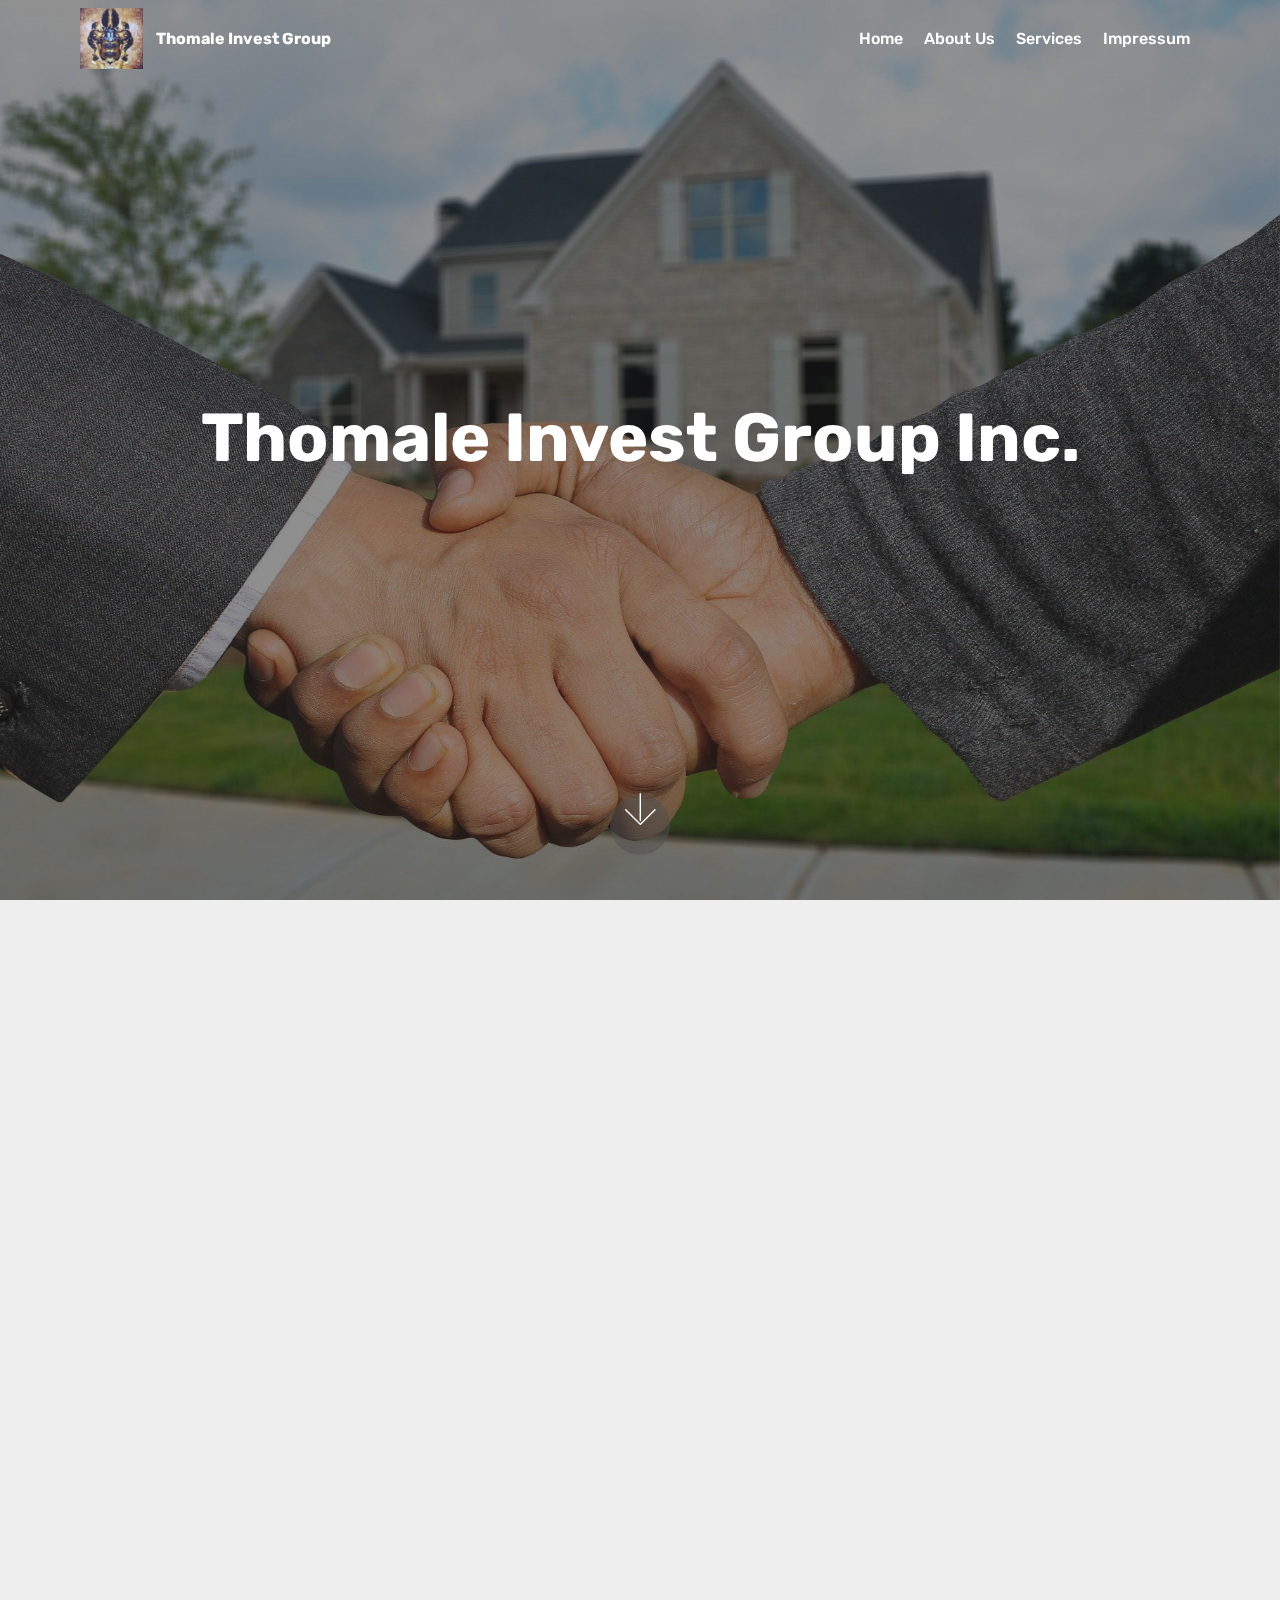
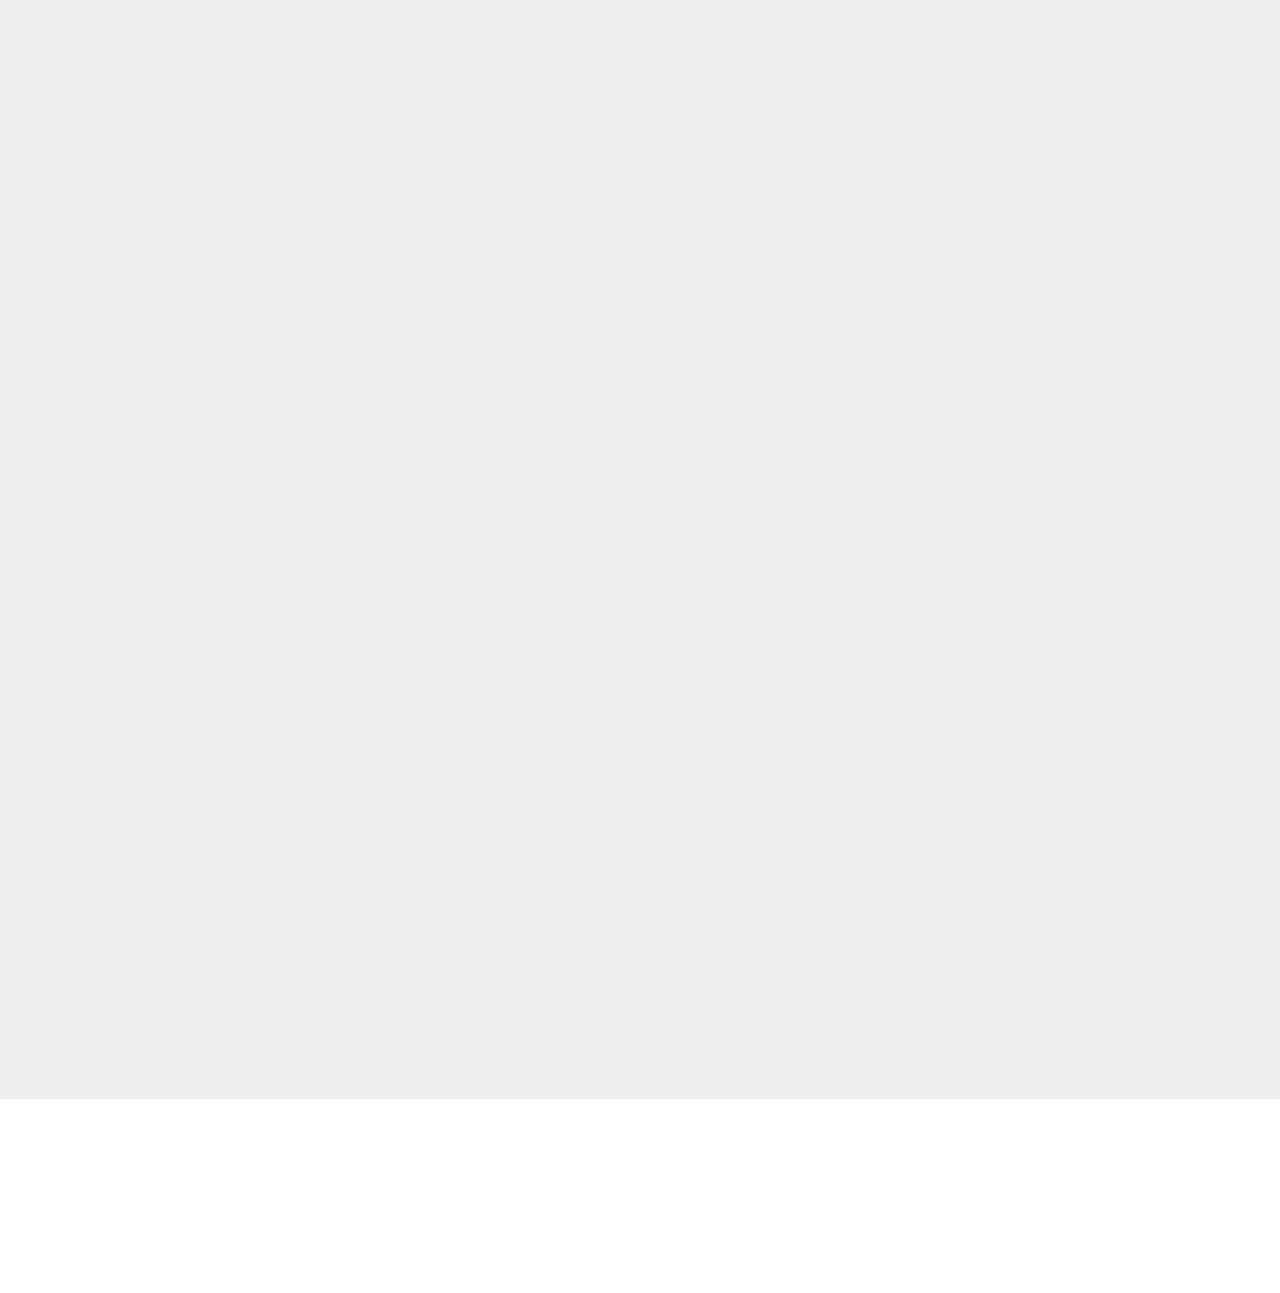
==== commit cce355f2: "Added scroll animation" ====
--- a/impressum.html
+++ b/impressum.html
@@ -22,10 +22,7 @@
     <link rel="stylesheet" href="assets/theme/css/style.css">
     <link rel="preload" as="style" href="assets/mobirise/css/mbr-additional.css">
     <link rel="stylesheet" href="assets/mobirise/css/mbr-additional.css" type="text/css">
-
-
-
-
+    <link href="https://unpkg.com/aos@2.3.1/dist/aos.css" rel="stylesheet">
 </head>
 
 <body>
@@ -76,14 +73,12 @@
 
     <section class="cid-seFJC91Iyc mbr-fullscreen mbr-parallax-background" id="header2-2">
 
-
-
         <div class="mbr-overlay" style="opacity: 0.5; background-color: rgb(35, 35, 35);"></div>
 
         <div class="container align-center">
             <div class="row justify-content-md-center">
                 <div class="mbr-white col-md-10">
-                    <h1 class="mbr-section-title mbr-bold pb-3 mbr-fonts-style display-1">
+                    <h1 data-aos="fade-up" class="mbr-section-title mbr-bold pb-3 mbr-fonts-style display-1">
                         Thomale Invest Group Inc.</h1>
                 </div>
             </div>
@@ -98,12 +93,10 @@
 
     <section class="mbr-section content4 cid-seMXXVkCe4" id="content4-a">
 
-
-
         <div class="container">
             <div class="media-container-row">
                 <div class="title col-12 col-md-8">
-                    <h2 class="align-center pb-3 mbr-fonts-style display-2">
+                    <h2 data-aos="fade-up" style="margin-top: 50px;" class="align-center pb-3 mbr-fonts-style display-2">
                         Impressum</h2>
                 </div>
             </div>
@@ -114,40 +107,40 @@
 
         <div class="container">
             <div class="media-container-row">
-                <div class="mbr-text col-12 mbr-fonts-style display-7 col-md-8">
+                <div class="mbr-text col-12 mbr-fonts-style display-7 col-md-8" data-aos="fade-up">
                     <p><br></p>
                     <p><strong>Address</strong></p>
-                    <p>Thomale Invest Group Inc.</p>
-                    <p>Westgate Center, Bonita Beach Road , Suite 1-3</p>
-                    <p>Bonita Springs FLORIDA 3665</p>
-                    <p>USA</p>
-                    <p><strong>Disclaimer</strong></p>
+                    <p data-aos="fade-up" data-aos-duration="1000">Thomale Invest Group Inc.</p>
+                    <p data-aos="fade-up" data-aos-duration="1000">Westgate Center, Bonita Beach Road , Suite 1-3</p>
+                    <p data-aos="fade-up" data-aos-duration="1000">Bonita Springs FLORIDA 3665</p>
+                    <p data-aos="fade-up" data-aos-duration="1000">USA</p>
+                    <p data-aos="fade-up"><strong>Disclaimer</strong></p>
                     <p><strong><br></strong></p>
-                    <p><strong>Limitation of liability for internal content</strong></p>
+                    <p data-aos="fade-up"><strong>Limitation of liability for internal content</strong></p>
                     <p><strong><br></strong></p>
-                    <p>The content of our website has been compiled with meticulous care and to the best of our knowledge. However, we cannot assume any liability for the up-to-dateness, completeness or accuracy of any of the pages.</p>
+                    <p data-aos="fade-up" data-aos-duration="1000">The content of our website has been compiled with meticulous care and to the best of our knowledge. However, we cannot assume any liability for the up-to-dateness, completeness or accuracy of any of the pages.</p>
                     <p><br></p>
-                    <p>We as service providers are liable for our own content on these pages in accordance with general laws. However, we as service providers are not under obligation to monitor external information provided or stored on our website. Once
+                    <p data-aos="fade-up" data-aos-duration="1000">We as service providers are liable for our own content on these pages in accordance with general laws. However, we as service providers are not under obligation to monitor external information provided or stored on our website. Once
                         we have become aware of a specific infringement of the law, we will immediately remove the content in question. Any liability concerning this matter can only be assumed from the point in time at which the infringement becomes known
                         to us.</p>
                     <p><strong><br></strong></p>
-                    <p><strong>Limitation of liability for external links and offers</strong></p>
+                    <p data-aos="fade-up"><strong>Limitation of liability for external links and offers</strong></p>
                     <p><strong><br></strong></p>
-                    <p>Our website contains links/offers to the websites of third parties („external links/offers“). As the content of these websites is not under our control, we cannot assume any liability for such external content. In all cases, the provider
+                    <p data-aos="fade-up" data-aos-duration="1000">Our website contains links/offers to the websites of third parties („external links/offers“). As the content of these websites is not under our control, we cannot assume any liability for such external content. In all cases, the provider
                         of information of the linked websites is liable for the content and accuracy of the information provided. At the point in time when the links were placed, no infringements of the law were recognisable to us. As soon as an infringement
                         of the law becomes known to us, we will immediately remove the link in question.</p>
                     <p><strong><br></strong></p>
-                    <p><strong>Copyright</strong></p>
+                    <p data-aos="fade-up"><strong>Copyright</strong></p>
                     <p><strong><br></strong></p>
-                    <p>The content and works published on this website are governed by the copyright laws. Any duplication, processing, distribution or any form of utilization beyond the scope of copyright law shall require the prior written consent of the
+                    <p data-aos="fade-up" data-aos-duration="1000">The content and works published on this website are governed by the copyright laws. Any duplication, processing, distribution or any form of utilization beyond the scope of copyright law shall require the prior written consent of the
                         author or authors in question.</p>
                     <p><strong><br></strong></p>
-                    <p><strong>Data Protection</strong></p>
+                    <p data-aos="fade-up"><strong>Data Protection</strong></p>
                     <p><strong><br></strong></p>
-                    <p>A visit to our website can result in the storage on our server of information about the access (date, time, page accessed). This does not represent any analysis of personal data (e.g., name, address or e-mail address). If personal
+                    <p data-aos="fade-up" data-aos-duration="1000">A visit to our website can result in the storage on our server of information about the access (date, time, page accessed). This does not represent any analysis of personal data (e.g., name, address or e-mail address). If personal
                         data are collected, this only occurs – to the extent possible – with the prior consent of the user of the website. Any forwarding of the data to third parties without the express consent of the user shall not take place.</p>
                     <p><strong><br></strong></p>
-                    <p>The use by third parties of all published contact details for the purpose of advertising is expressly excluded. We reserve the right to take legal steps in the case of the unsolicited sending of advertising information; e.g., by means
+                    <p data-aos="fade-up" data-aos-duration="1000">The use by third parties of all published contact details for the purpose of advertising is expressly excluded. We reserve the right to take legal steps in the case of the unsolicited sending of advertising information; e.g., by means
                         of spam mail.</p>
                     <p><strong><br></strong></p>
                 </div>
@@ -188,7 +181,10 @@
     <script src="assets/viewportchecker/jquery.viewportchecker.js"></script>
     <script src="assets/parallax/jarallax.min.js"></script>
     <script src="assets/theme/js/script.js"></script>
-
+    <script src="https://unpkg.com/aos@2.3.1/dist/aos.js"></script>
+    <script>
+        AOS.init();
+    </script>
 
     <div id="scrollToTop" class="scrollToTop mbr-arrow-up"><a style="text-align: center;"><i class="mbr-arrow-up-icon mbr-arrow-up-icon-cm cm-icon cm-icon-smallarrow-up"></i></a></div>
     <input name="animation" type="hidden">
